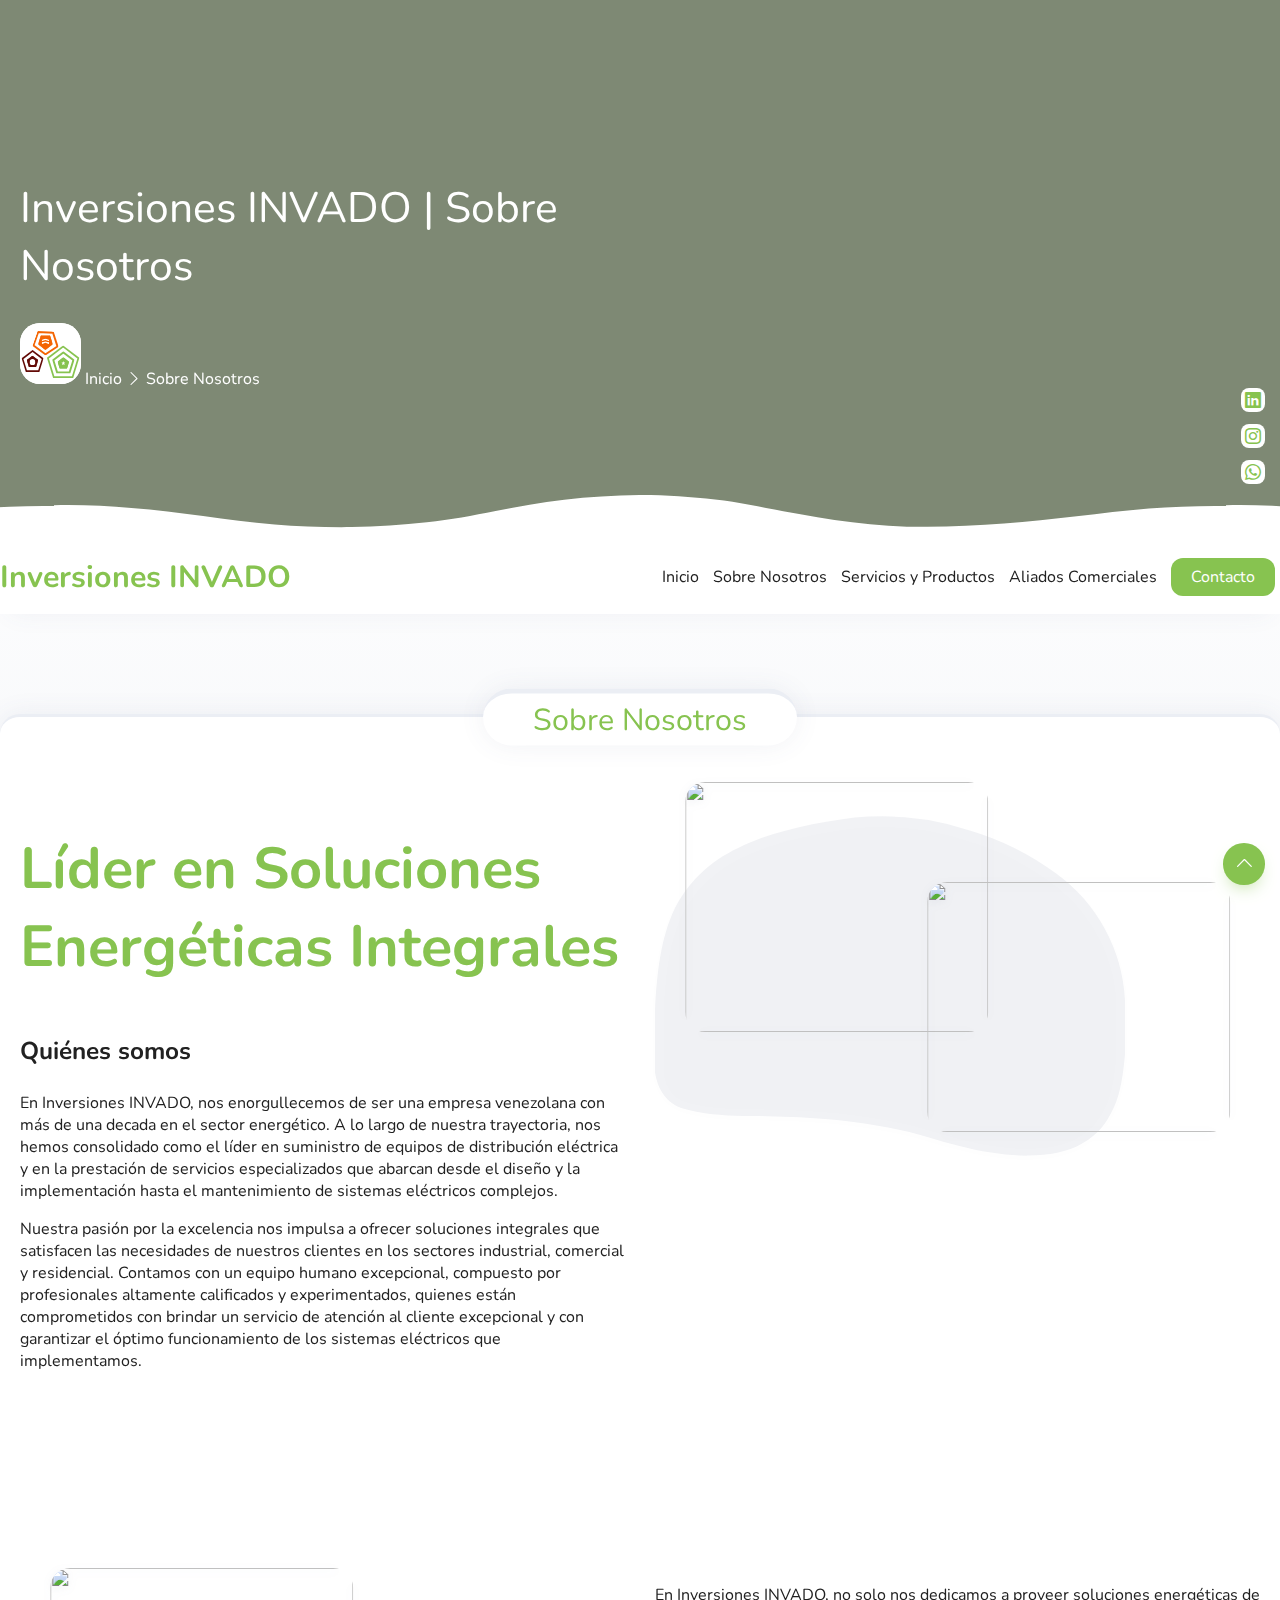
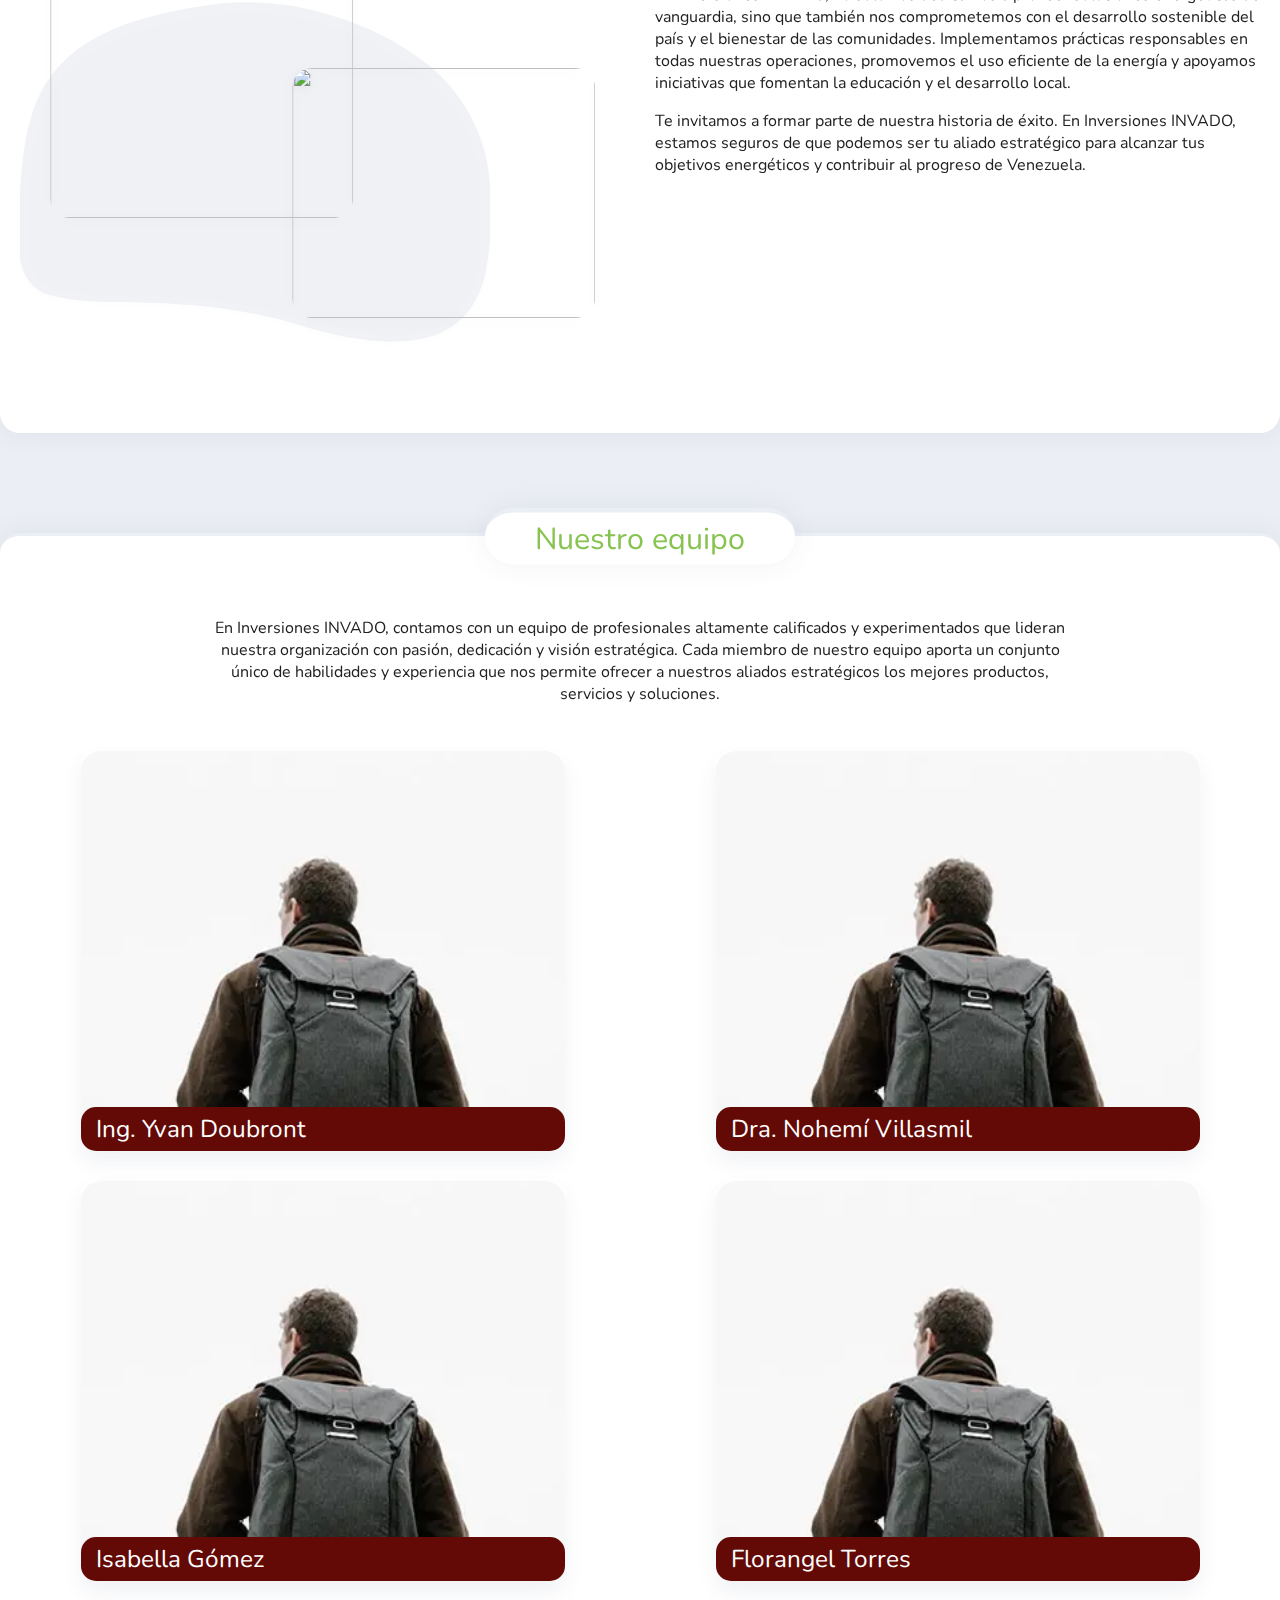
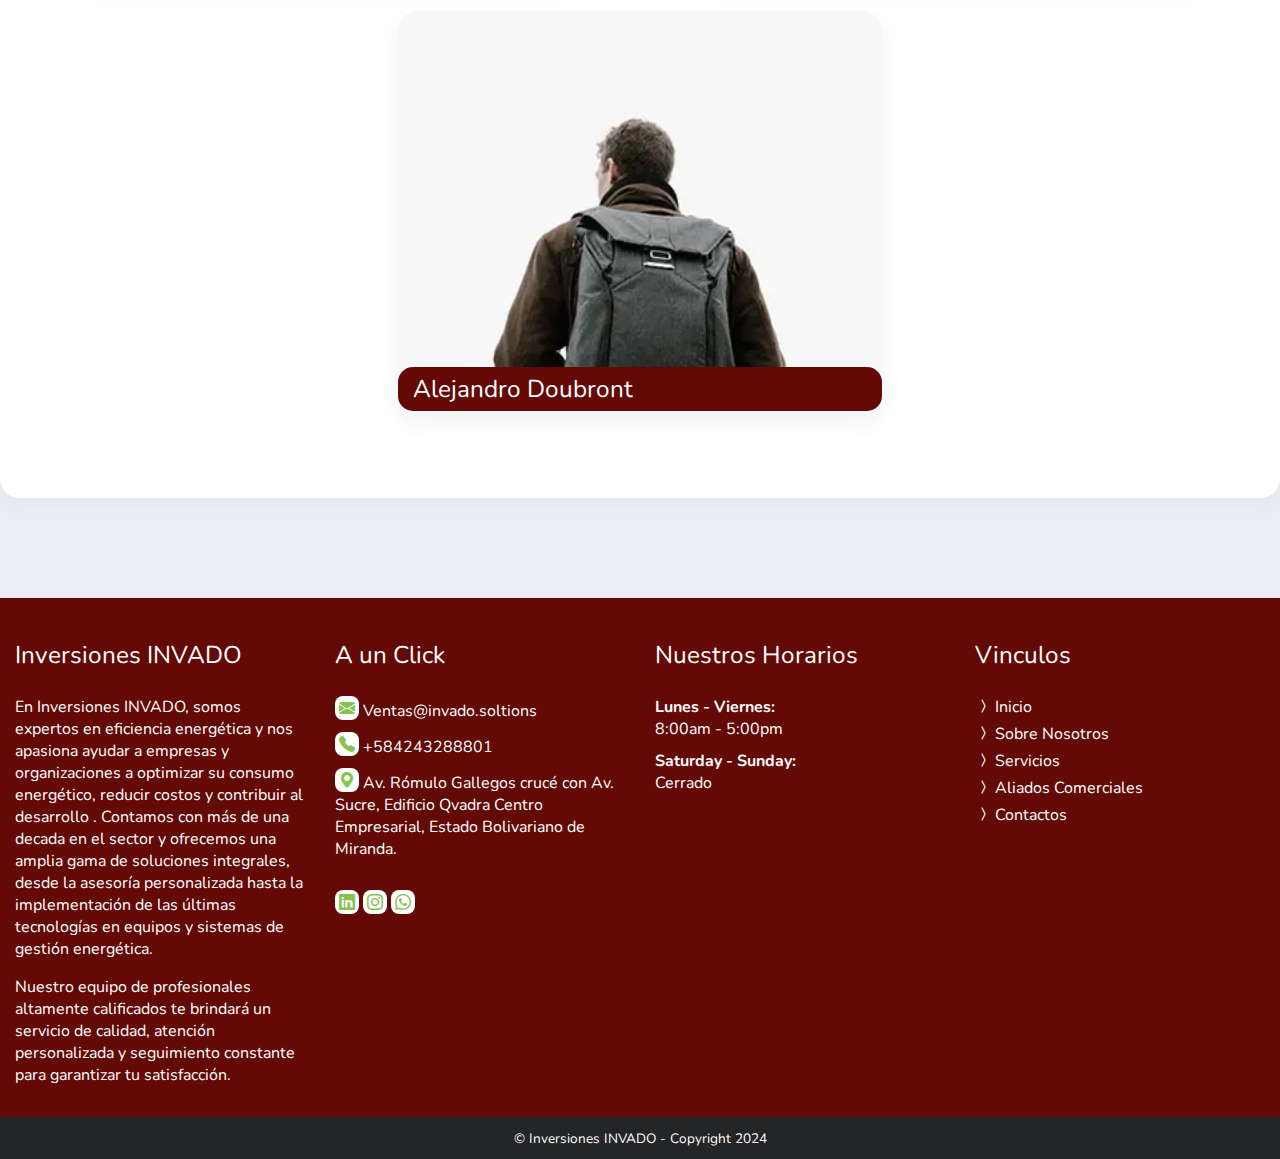
==== about.html @ c775a5a0 "Add files via upload" ====
<!DOCTYPE html>
<html lang="en">
<head>
    <meta charset="UTF-8">
    <meta name="viewport" content="width=device-width, initial-scale=1.0">
    <meta name="author" content="Johnny Alimoot C.">
    <!-- DESCRIPTION OF THE PAGE -->
    <meta name="description" content="Free corporate web template by JACode - Johnny Alimoot C">
    
    <!-- KEYWORDS OF THE PAGE TO HELP SEARCH ENGINE -->
    <meta name="keywords" content="HTML, CSS, Blue, Rounded, Modern, Nice">

    <!-- OG IMAGE IS THE IMAGE SHOWN WHEN YOUR WEBSITE LINK IS SHARED ON SOCIAL MEDIA -->
    <meta property="og:image" content="art/og-card.png">
    <meta property="og:title" content="Roundazzle - Free corporate web template">
    <meta name="twitter:card" content="summary_large_image">

    <!-- THE TITLE OF THE PAGE -->
    <title>Inversiones INVADO | Sobre Nosotros</title>

    <link rel="preload" href="icons/bootstrap-icons.css" as="style">
    <link rel="preload" href="css/fontstyle.css" as="style">
    <link rel="preload" href="css/layout.css" as="style">
    <link rel="preload" href="css/animation.css" as="style">
    <link rel="preload" href="css/style.css" as="style">

    <link rel="stylesheet" href="icons/bootstrap-icons.css">
    <link rel="stylesheet" href="css/fontstyle.css">
    <link rel="stylesheet" href="css/layout.css">
    <link rel="stylesheet" href="css/animation.css">
    <link rel="stylesheet" href="css/style.css">
    <link rel="icon" type="image/png" href="art/favicon.svg">
</head>
<body>
    <!-- FADE OUT ANIMATION WHEN LOADED -->
    <span class="fade"></span>
    <main>
        <!-- SUB HERO BANNER START -->
        <section class="sub-hero-banner" style="background-image: url('art/estacion1.jpg');">
            <div class="hero-contained">
                <div class="hero-title fc-white">
                    <h1 class="ff-damion">Inversiones INVADO | Sobre Nosotros</h1><img src="art/favicon.svg" class="favi"> 
                    <a href="index.html" class="fc-white">
                        Inicio
                    </a>
                    <i class="bi bi-chevron-right"></i>
                    <a href="about.html" class="fc-white">
                    Sobre Nosotros    
                    </a>
                </div>
            </div>
            <div class="hero-socials">
                <a href="http://www.linkedin.com/in/inversiones-invado-9b0a441b1" class="mt-a icon-link" aria-label="Follow us on facebook">
                    <i class="bi bi-linkedin"></i>
                </a>
                <a href="https://www.instagram.com/inversiones_invado/?hl=es-es" class="icon-link mt-10" aria-label="Follow us on instagram">
                    <i class="bi bi-instagram"></i>
                </a>
                <a href="https://wa.link/0h4ob9" class="icon-link mt-10" aria-label="Follow us on instagram">
                    <i class="bi bi-whatsapp"></i>
                </a>
                
            </div>
        </section>
        <!-- SUB HERO BANNER END -->

        <!-- NAVIGATION START -->
        <nav>
            <div class="contained">
                <a href="index.html" class="logo fc-primary ff-damion row flex-alig-center">
                    <span class="fs-h2">Inversiones INVADO</span>
                </a>
                <input type="checkbox" name="tablet-mobile-menu" class="tab-mob-menu" aria-label="tablet and mobile menu">
                <div class="navigation-container">
                    <a href="index.html">Inicio</a>
                    <a href="about.html">Sobre Nosotros</a>
                    <a href="service.html">Servicios y Productos</a>
                    <a href="industries.html">Aliados Comerciales</a>
                     <!-- <a href="blog/blog.html">Anuncios</a>
                    <a href="career/career.html">Proyectos</a>-->
                    <a href="contact.html" class="btn-bg1 border-round">Contacto</a>
                </div>
            </div>
        </nav>
        <a href="#" class="btn-back-to-top" aria-label="Back to top button">
            <i class="bi bi-chevron-up"></i>
        </a>
        <!-- NAVIGATION END -->

        <section class="contained row">
            <div class="col-balance">
                <span class="fc-primary fs-h2">
                    <h2>Líder en Soluciones Energéticas Integrales</h2>
                </span>
                <h3>Quiénes somos</h3>
                <p>
                    En Inversiones INVADO, nos enorgullecemos de ser una empresa venezolana con más de una decada en el sector energético. A lo largo de nuestra trayectoria, nos hemos consolidado como el líder en suministro de equipos de distribución eléctrica y en la prestación de servicios especializados que abarcan desde el diseño y la implementación hasta el mantenimiento de sistemas eléctricos complejos.

                </p>
                <p>
                    Nuestra pasión por la excelencia nos impulsa a ofrecer soluciones integrales que satisfacen las necesidades de nuestros clientes en los sectores industrial, comercial y residencial. Contamos con un equipo humano excepcional, compuesto por profesionales altamente calificados y experimentados, quienes están comprometidos con brindar un servicio de atención al cliente excepcional y con garantizar el óptimo funcionamiento de los sistemas eléctricos que implementamos. 
                </p>
                               
               
            </div>
            <div class="col-balance">
                <div class="sticky-img-dual">
                    <img src="art/servicio.jpg" alt="">
                    <img src="svg/blob.svg" alt="" class="blob">
                    <img src="art/estacion1.jpg" alt="">
                </div>
            </div>
            <div class="sticky-img-dual-spacer"></div>
            
            
            <div class="col-balance">
                <div class="sticky-img-dual">
                    <img src="art/servcio 2.jpg" alt="">
                    <img src="svg/blob.svg" alt="" class="blob">
                    <img src="art/estacion3.jpg" alt="">
                </div>
            </div>
            <div class="col-balance">
                <h2 class="section-title ff-damion">Sobre Nosotros</h2>
                <span class="fc-primary fs-h2">
                   
                </span>
                <p>
                    En Inversiones INVADO, no solo nos dedicamos a proveer soluciones energéticas de vanguardia, sino que también nos comprometemos con el desarrollo sostenible del país y el bienestar de las comunidades. Implementamos prácticas responsables en todas nuestras operaciones, promovemos el uso eficiente de la energía y apoyamos iniciativas que fomentan la educación y el desarrollo local.
                </p>
                <p>
                    Te invitamos a formar parte de nuestra historia de éxito. En Inversiones INVADO, estamos seguros de que podemos ser tu aliado estratégico para alcanzar tus objetivos energéticos y contribuir al progreso de Venezuela.
                </p>
            </div>
            <div class="sticky-img-dual-spacer"></div>
        </section>

        <section class="contained">
            <h2 class="section-title ff-damion">Nuestro equipo</h2>
            <p class="col-wide mlmr-a ta-center">
                En Inversiones INVADO, contamos con un equipo de profesionales altamente calificados y experimentados que lideran nuestra organización con pasión, dedicación y visión estratégica. Cada miembro de nuestro equipo aporta un conjunto único de habilidades y experiencia que nos permite ofrecer a nuestros aliados estratégicos los mejores productos, servicios y soluciones.
            </p>
            <div class="row flex-just-center">
                <div class="col-balance">
                    <article class="card-team">
                        <img src="art/team.webp" alt="">
                        <h3 class="title ff-damion">Ing. Yvan Doubront</h3>
                        <div class="info">
                            <h3 class="ff-damion">Gerencia General</h3>
                            <p class="ta-center">
                            Con una amplia experiencia en el sector, el Ing. Doubront lidera a nuestro equipo con visión estratégica y un enfoque en el crecimiento sostenible de la empresa.
                            </p>
                        </div>
                    </article>
                </div>
                <div class="col-balance">
                    <article class="card-team">
                        <img src="art/team.webp" alt="">
                        <h3 class="title ff-damion">Dra. Nohemí Villasmil</h3>
                        <div class="info">
                            <h3 class="ff-damion">Gerente de Operaciones</h3>
                            <p class="ta-center">
                                La Dra. Villasmil aporta su experiencia y conocimiento en gestión de proyectos para garantizar la eficiencia y eficacia de nuestras operaciones..
                            </p>
                        </div>
                    </article>
                </div>
                <div class="col-balance">
                    <article class="card-team">
                        <img src="art/team.webp" alt="">
                        <h3 class="title ff-damion">Isabella Gómez</h3>
                        <div class="info">
                            <h3 class="ff-damion"> Gerente de Comunicaciones</h3>
                            <p class="ta-center">
                                Isabella es responsable de desarrollar e implementar estrategias de comunicación efectivas que fortalezcan nuestra imagen de marca y nos conecten con nuestros aliados estratégicos.
                            </p>
                        </div>
                    </article>
                </div>
                <div class="col-balance">
                    <article class="card-team">
                        <img src="art/team.webp" alt="">
                        <h3 class="title ff-damion">Florangel Torres</h3>
                        <div class="info">
                            <h3 class="ff-damion"> Gerente Administrativo</h3>
                            <p class="ta-center">
                                Florángel lidera nuestro equipo administrativo, asegurando el buen funcionamiento de las operaciones diarias y la gestión eficiente de los recursos de la empresa.
                            </p>
                        </div>
                    </article>
                </div>
                <div class="col-balance">
                    <article class="card-team">
                        <img src="art/team.webp" alt="">
                        <h3 class="title ff-damion">Alejandro Doubront</h3>
                        <div class="info">
                            <h3 class="ff-damion">  Asesor de Ventas</h3>
                            <p class="ta-center">
                                Alejandro tiene un profundo conocimiento de nuestros productos y servicios, y está dedicado a brindar a nuestros aliados estratégicos la mejor experiencia de compra posible.
                            </p>
                        </div>
                    </article>
                </div>
            </div>
            <br>
        </section>
    </main>
    
    <!-- FOOTER START -->
    <footer class="fc-white">
        <div class="contained row flex-just-center">

            <!-- FOOTER WEBSITE MOTO START -->
            <div class="col-quad">
                <h3 class="ff-damion">Inversiones INVADO</h3>
                <p >
                    En Inversiones INVADO, somos expertos en eficiencia energética y nos apasiona ayudar a empresas y organizaciones a optimizar su consumo energético, reducir costos y contribuir al desarrollo . Contamos con más de una decada en el sector y ofrecemos una amplia gama de soluciones integrales, desde la asesoría personalizada hasta la implementación de las últimas tecnologías en equipos y sistemas de gestión energética.
                </p>
                <p >
                    Nuestro equipo de profesionales altamente calificados te brindará un servicio de calidad, atención personalizada y seguimiento constante para garantizar tu satisfacción.
                </p>
            </div>
            <!-- FOOTER WEBSITE MOTO END -->

            <!-- FOOTER QUICK CONTACT START -->
            <div class="col-quad">
                <h3 class="ff-damion">A un Click
                </h3>
                <a href="mailto:ventas@invado.solutions" class="display-block fc-white icon-link mt-10 mb-10">
                    <i class="bi bi-envelope-fill"></i>
                    Ventas@invado.soltions
                </a>
                <a href="https://wa.link/0h4ob9" class="display-block fc-white icon-link mt-10 mb-10">
                    <i class="bi bi-telephone-fill"></i>
                    +584243288801
                </a>
                <a href="https://www.google.com/maps/search/Av.+R%C3%B3mulo+Gallegos+cruce+con+Av.+Sucre,+Edificio+Qvadra+Centro+Empresarial,+piso+5,+oficina+5-7.+Urb.+/@10.4974821,-66.8380058,17z/data=!3m1!4b1?hl=es&entry=ttu" class="display-block fc-white icon-link mt-10 mb-10">
                    <i class="bi bi-geo-alt-fill"></i>
                    Av. Rómulo Gallegos crucé con Av. Sucre, Edificio Qvadra Centro Empresarial, Estado Bolivariano de Miranda. 

                </a>
                <a href="http://www.linkedin.com/in/inversiones-invado-9b0a441b1" class="display-inblock fc-white icon-link mt-20" aria-label="Follow on facebook">
                    <i class="bi bi-linkedin"></i>
                </a>
                <a href="https://www.instagram.com/inversiones_invado/?hl=es-es" class="display-inblock fc-white icon-link" aria-label="Follow on instagram">
                    <i class="bi bi-instagram"></i>
                </a>
                <a href="https://wa.link/0h4ob9" class="display-inblock fc-white icon-link" aria-label="Follow on instagram">
                    <i class="bi bi-whatsapp"></i>
                </a>
            </div>
            <!-- FOOTER QUICK CONTACT END -->
            
            <!-- FOOTER SCHEDULE START -->
            <div class="col-quad">
                <h3 class="ff-damion">Nuestros Horarios</h3>
                <p class="mt-10 mb-10 fw-bold">
                    Lunes - Viernes:
                    <span class="fw-normal display-block">8:00am - 5:00pm</span>
                </p>
                <p class="mt-10 mb-10 fw-bold">
                    Saturday - Sunday:
                    <span class="fw-normal display-block">Cerrado</span>
                </p>
            </div>
            <!-- FOOTER SCHEDULE END -->
            
            <!-- FOOTER USEFUL LINKS START -->
            <div class="col-quad">
                <h3 class="ff-damion">Vinculos</h3>
                <a href="index.html" class="display-block fc-white mt-5 mb-5">
                    <i class="bi bi-chevron-compact-right"></i>
                    Inicio
                </a>
                <a href="about.html" class="display-block fc-white mt-5 mb-5">
                    <i class="bi bi-chevron-compact-right"></i>
                    Sobre Nosotros
                </a>
                <a href="service.html" class="display-block fc-white mt-5 mb-5">
                    <i class="bi bi-chevron-compact-right"></i>
                    Servicios
                </a>
                <a href="industries.html" class="display-block fc-white mt-5 mb-5">
                    <i class="bi bi-chevron-compact-right"></i>
                    Aliados Comerciales
                </a>
                <!-- <a href="blog/blog.html" class="display-block fc-white mt-5 mb-5">
                    <i class="bi bi-chevron-compact-right"></i>
                    Anuncios
                </a>
                <a href="career/career.html" class="display-block fc-white mt-5 mb-5">
                    <i class="bi bi-chevron-compact-right"></i>
                    Proyectos
                </a>-->
                <a href="contact.html" class="display-block fc-white mt-5 mb-5">
                    <i class="bi bi-chevron-compact-right"></i>
                    Contactos
                </a>
            </div>
            <!-- FOOTER USEFUL LINKS END -->
            
        </div>
        <div class="copy ta-center fc-white">
            <small>&copy; Inversiones INVADO - Copyright 2024</small>
        </div>
    </footer>
    <!-- FOOTER END -->

</body>
</html>
---- css/fontstyle.css ----
/* 
    Handcoded by JAC - Johnny Alimoot C.
*/
@font-face {
    font-family: 'nunito';
    src: url('../font/Nunito-Bold.ttf');
    font-display: swap;
}
@font-face {
    font-family: 'nunito';
    src: url('../font/Nunito-Regular.ttf');
    font-display: swap;
}
@font-face {
    font-family: 'nunito';
    src: url('../font/Nunito-Bold.ttf');
    font-weight: bold;
    font-display: swap;
}
@font-face {
    font-family: 'nunito';
    src: url('../font/Nunito-Italic.ttf');
    font-style: italic;
    font-display: swap;
}

.ff-damion{
    font-family: 'nunito';
    font-weight: normal !important;
}

.fc-white{
    color: var(--textWhite);
}

.fc-primary{
    color: var(--primaryColor);
}

.fw-normal{
    font-weight: normal !important;
}
.fw-bold{
    font-weight: bold !important;
}

.ta-center{
    text-align: center;
}
---- css/layout.css ----
/* 
    Handcoded by JAC - Johnny Alimoot C.
*/
.no-margin{ margin: 0; }
.mlmr-a { margin-left: auto; margin-right: auto; }

.mt-a { margin-top: auto; }
.mt-5 { margin-top: 5px; }
.mt-10 { margin-top: 10px; }
.mt-15 { margin-top: 15px; }
.mt-20 { margin-top: 20px; }
.mt-25 { margin-top: 25px; }
.mt-50 { margin-top: 50px; }

.mr-a { margin-right: auto; }
.mr-5 { margin-right: 5px; }
.mr-10 { margin-right: 10px; }
.mr-15 { margin-right: 15px; }
.mr-20 { margin-right: 20px; }
.mr-25 { margin-right: 25px; }

.mb-a { margin-bottom: auto; }
.mb-5 { margin-bottom: 5px; }
.mb-10 { margin-bottom: 10px; }
.mb-15 { margin-bottom: 15px; }
.mb-20 { margin-bottom: 20px; }
.mb-25 { margin-bottom: 25px; }

.ml-a { margin-left: auto; }
.ml-5 { margin-left: 5px; }
.ml-10 { margin-left: 10px; }
.ml-15 { margin-left: 15px; }
.ml-20 { margin-left: 20px; }
.ml-25 { margin-left: 25px; }

.row{
    display: -webkit-box;
    display: -webkit-flex;
    display: -moz-box;
    display: -ms-flexbox;
    display: flex;
    -webkit-flex-wrap: wrap;
        -ms-flex-wrap: wrap;
            flex-wrap: wrap;
}

.flex-just-center{
    -webkit-box-pack: center;
    -webkit-justify-content: center;
       -moz-box-pack: center;
        -ms-flex-pack: center;
            justify-content: center;
}
.flex-alig-center{
    -webkit-box-align: center;
    -webkit-align-items: center;
       -moz-box-align: center;
        -ms-flex-align: center;
            align-items: center;
}

[class*="col-"]{
    padding: 15px;
    -webkit-box-sizing: border-box;
       -moz-box-sizing: border-box;
            box-sizing: border-box;
}

.col-balance{
    width: 50%;
}
.col-slim{
    width: 30%;
}
.col-wide{
    width: 70%;
}
.col-tri{
    width: 33.33%;
}
.col-quad{
    width: 25%;
}
.col-full{
    width: 100%;
}

.contained{
    margin-left: auto;
    margin-right: auto;
    max-width: 1300px;
}
.hero-contained{
    position: relative;
    width: 1300px;
    margin: auto;
}


@media only screen and (max-width: 992px) {
    .col-tri,
    .col-quad{
        width: 50%;
    }
    .col-balance,
    .col-wide,
    .col-slim{
        width: 100%;
    }

    .order-tab-1{
        -webkit-box-ordinal-group: 0;
        -webkit-order: -1;
           -moz-box-ordinal-group: 0;
            -ms-flex-order: -1;
                order: -1;
    }
}
@media only screen and (max-width: 600px) {
    .col-tri,
    .col-quad{
        width: 100%;
    }
}
---- css/animation.css ----
/* 
    Handcoded by JAC - Johnny Alimoot C.
*/
:root{
    --slideImage1 :url('../art/servicio.jpg'); 
    --slideImage3 :url('../art/estacion1.jpg');
    --slideImage3 :url('../art/background.jpg');
    --slideImage3 :url('../art/estacion2.jpg');
    --slideImage2 :url('../art/servcio\ 2.jpg');
    --slideImage3 :url('../art/estacion3.jpg');
}

@-webkit-keyframes hero-slideshow {
    0%{ background-size: 100%; }
    0%, 15% {
        background-image: var(--slideImage1)
    }
    18%, 48% {
        background-image: var(--slideImage2)
    }
    50%{ background-size: 150%; }
    51%, 82% {
        background-image: var(--slideImage3)
    }
    85%, 100% {
        background-image: var(--slideImage1)
    }
    100%{ background-size: 100%; }
}

@-moz-keyframes hero-slideshow {
    0%{ -moz-background-size: 100%; background-size: 100%; }
    0%, 15% {
        background-image: var(--slideImage1)
    }
    18%, 48% {
        background-image: var(--slideImage2)
    }
    50%{ -moz-background-size: 150%; background-size: 150%; }
    51%, 82% {
        background-image: var(--slideImage3)
    }
    85%, 100% {
        background-image: var(--slideImage1)
    }
    100%{ -moz-background-size: 100%; background-size: 100%; }
}

@-o-keyframes hero-slideshow {
    0%{ -o-background-size: 100%; background-size: 100%; }
    0%, 15% {
        background-image: var(--slideImage1)
    }
    18%, 48% {
        background-image: var(--slideImage2)
    }
    50%{ -o-background-size: 150%; background-size: 150%; }
    51%, 82% {
        background-image: var(--slideImage3)
    }
    85%, 100% {
        background-image: var(--slideImage1)
    }
    100%{ -o-background-size: 100%; background-size: 100%; }
}

@keyframes hero-slideshow {
    0%{ -moz-background-size: 100%; -o-background-size: 100%; background-size: 100%; }
    0%, 15% {
        background-image: var(--slideImage1)
    }
    18%, 48% {
        background-image: var(--slideImage2)
    }
    50%{ -moz-background-size: 150%; -o-background-size: 150%; background-size: 150%; }
    51%, 82% {
        background-image: var(--slideImage3)
    }
    85%, 100% {
        background-image: var(--slideImage1)
    }
    100%{ -moz-background-size: 100%; -o-background-size: 100%; background-size: 100%; }
}

@-webkit-keyframes fade {
    0%{ opacity: 1; }
    50%{ opacity: 1; }
    100%{ opacity: 0; }
}

@-moz-keyframes fade {
    0%{ opacity: 1; }
    50%{ opacity: 1; }
    100%{ opacity: 0; }
}

@-o-keyframes fade {
    0%{ opacity: 1; }
    50%{ opacity: 1; }
    100%{ opacity: 0; }
}

@keyframes fade {
    0%{ opacity: 1; }
    50%{ opacity: 1; }
    100%{ opacity: 0; }
}



@media only screen and (max-width: 992px) {
    @-webkit-keyframes hero-slideshow {
        0%, 15% {
            background-image: var(--slideImage1)
        }
        18%, 48% {
            background-image: var(--slideImage2)
        }
        51%, 82% {
            background-image: var(--slideImage3)
        }
        85%, 100% {
            background-image: var(--slideImage1)
        }
    }
    @-moz-keyframes hero-slideshow {
        0%, 15% {
            background-image: var(--slideImage1)
        }
        18%, 48% {
            background-image: var(--slideImage2)
        }
        51%, 82% {
            background-image: var(--slideImage3)
        }
        85%, 100% {
            background-image: var(--slideImage1)
        }
    }
    @-o-keyframes hero-slideshow {
        0%, 15% {
            background-image: var(--slideImage1)
        }
        18%, 48% {
            background-image: var(--slideImage2)
        }
        51%, 82% {
            background-image: var(--slideImage3)
        }
        85%, 100% {
            background-image: var(--slideImage1)
        }
    }
    @keyframes hero-slideshow {
        0%, 15% {
            background-image: var(--slideImage1)
        }
        18%, 48% {
            background-image: var(--slideImage2)
        }
        51%, 82% {
            background-image: var(--slideImage3)
        }
        85%, 100% {
            background-image: var(--slideImage1)
        }
    }
    
}
---- css/style.css ----
/* 
    Handcoded by JAC - Johnny Alimoot C.
*/
:root{
    --h1TextSize: 2.66em;
    --h2TextSize: 1.90em;
    --h3TextSize: 1.52em;
    --h4TextSize: 1.14em;
    --h5TextSize: 1em;
    --pTextSize: 1em;
    --smTextSize: 0.85em;

    --shadowColor: #525f8014;
    --bgWhite : #ffffff;
    --bgBlack : #232527;

    --primaryColor : #87C350;
    --primaryBgBody : #ebeef4;
    --primaryBgFoot : #630A06;

    --textWhite : #ffffff;
    --textBlack : #212121;

    --selectionBg : #F46503;
    --selectionText : #eaecf4;

    --navHeight : 74px;
}

.favi{
    width: 10%;
    
}

.gcc{
    color: #F46503;
    --selectionBg : #F46503;
}

::-webkit-scrollbar{
    width: 10px;
}
::-webkit-scrollbar-track{
    background-color: var(--primaryBgBody);
}
::-webkit-scrollbar-thumb{
    background-color: var(--selectionBg);
    -webkit-border-radius: 10px;
            border-radius: 10px;
}
::-moz-selection{
    background-color: var(--selectionBg);
    color: var(--selectionText);
}
::selection{
    background-color: var(--selectionBg);
    color: var(--selectionText);
}

html,
body{
    margin: 0;
    font-family: 'nunito';
    background-color: var(--primaryBgBody);
    scroll-behavior: smooth;
    scroll-padding-top: -webkit-calc(var(--navHeight) + 30);
    scroll-padding-top: -moz-calc(var(--navHeight) + 30);
    scroll-padding-top: calc(var(--navHeight) + 30);
}

img{
    width: 100%; height: 100%;
    -o-object-fit: cover;
       object-fit: cover;
    -o-object-position: center;
       object-position: center;
    -webkit-border-radius: 20px;
       -moz-border-radius: 20px;
            border-radius: 20px;
}
hr{
    opacity: 0.5;
}

h1 { font-size: var(--h1TextSize); }
h2, .fs-h2 { font-size: var(--h2TextSize); font-weight: bold; display: block; }
h3, .fs-h3 { font-size: var(--h3TextSize); font-weight: bold; display: block; }
h4, .fs-h4 { font-size: var(--h4TextSize); font-weight: bold; display: block; }
h5, .fs-h5 { font-size: var(--h5TextSize); font-weight: bold; display: block; }
p, .fs-p { font-size: var(--pTextSize); display: block; }
li{ font-size: var(--pTextSize); }
small { font-size: var(--smTextSize); }
.display-block{ display: block; }
.display-inblock{ display: inline-block; }

nav{
    position: -webkit-sticky;
    position: sticky;
    top: 0;
    -webkit-box-shadow: 0 8px 27px -10px var(--shadowColor);
       -moz-box-shadow: 0 8px 27px -10px var(--shadowColor);
            box-shadow: 0 8px 27px -10px var(--shadowColor);
    background-color: var(--bgWhite);
    height: var(--navHeight);
    z-index: 10;
}
nav::before{
    position: absolute;
    content: "";
    pointer-events: none;
    top: -webkit-calc(-100% + 5px);
    top: -moz-calc(-100% + 5px);
    top: calc(-100% + 5px); left: 0;
    width: 100%; height: 100%;
    background: url('../svg/wave.svg') bottom / contain;
    background-repeat: repeat-x;
}
nav > div{
    display: -webkit-box;
    display: -webkit-flex;
    display: -moz-box;
    display: -ms-flexbox;
    display: flex;
}
.navigation-container{
    margin: auto 0 auto auto;
}
.navigation-container > a{
    margin: 0 5px 0 5px;
}
.logo{
    height: var(--navHeight);
}
.logo::after{
    content: unset;
}

.btn-back-to-top{
    position: fixed;
    bottom: 15px; right: 15px;
    padding: 0 !important;
    -webkit-border-radius: 50%;
       -moz-border-radius: 50%;
            border-radius: 50%;
    width: -webkit-calc(var(--h4TextSize) * 2);
    width: -moz-calc(var(--h4TextSize) * 2);
    width: calc(var(--h4TextSize) * 2);
    height: -webkit-calc(var(--h4TextSize) * 2);
    height: -moz-calc(var(--h4TextSize) * 2);
    height: calc(var(--h4TextSize) * 2);
    font-size: var(--h4TextSize);
    background-color: var(--primaryColor);
    color: var(--textWhite);
    -webkit-box-shadow: 0 8px 20px -10px var(--primaryColor);
       -moz-box-shadow: 0 8px 20px -10px var(--primaryColor);
            box-shadow: 0 8px 20px -10px var(--primaryColor);
    z-index: 5;
}
.btn-back-to-top > i{
    position: absolute;
    top: 50%; left: 50%;
    -webkit-transform: translate(-50%, -50%);
       -moz-transform: translate(-50%, -50%);
        -ms-transform: translate(-50%, -50%);
         -o-transform: translate(-50%, -50%);
            transform: translate(-50%, -50%);
}
.btn-back-to-top:hover,
.btn-back-to-top:focus{
    color: var(--textWhite);
    -webkit-box-shadow: none;
       -moz-box-shadow: none;
            box-shadow: none;
}

.bg-primary{
    background-color: var(--primaryColor);
    color: var(--textWhite);
}
.bg-primary-foot{
    background-color: var(--primaryBgFoot) !important;
    color: var(--textWhite) !important;
    -webkit-border-radius: unset;
       -moz-border-radius: unset;
            border-radius: unset;
}

main::before{
    content: "";
    top: 0; left: 0;
    position: fixed;
    width: 100%; height: 100%;
    background-image: -webkit-gradient(linear, left bottom, left top, color-stop(-50%, var(--primaryBgBody)), color-stop(50%, var(--bgWhite)));
    background-image: -webkit-linear-gradient(bottom, var(--primaryBgBody) -50%, var(--bgWhite) 50%);
    background-image: -moz-linear-gradient(bottom, var(--primaryBgBody) -50%, var(--bgWhite) 50%);
    background-image: -o-linear-gradient(bottom, var(--primaryBgBody) -50%, var(--bgWhite) 50%);
    background-image: linear-gradient(0deg, var(--primaryBgBody) -50%, var(--bgWhite) 50%);
    z-index: 0;
}

section{
    position: relative;
    background-color: var(--bgWhite);
    color: var(--textBlack);
    -webkit-box-sizing: border-box;
       -moz-box-sizing: border-box;
            box-sizing: border-box;
    padding: 50px 5px;
    border-top: 3px solid var(--primaryBgBody);
    margin-top: 100px;
    -webkit-border-radius: 20px;
       -moz-border-radius: 20px;
            border-radius: 20px;
    -webkit-box-shadow: 0 0 27px var(--shadowColor);
       -moz-box-shadow: 0 0 27px var(--shadowColor);
            box-shadow: 0 0 27px var(--shadowColor);
}
.section-title{
    position: absolute;
    top: 0; left: 50%;
    -webkit-transform: translate(-50%, -50%);
       -moz-transform: translate(-50%, -50%);
        -ms-transform: translate(-50%, -50%);
         -o-transform: translate(-50%, -50%);
            transform: translate(-50%, -50%);
    background-color: var(--bgWhite);
    color: var(--primaryColor);
    border-top: 5px solid var(--primaryBgBody);
    -webkit-border-radius: var(--h2TextSize);
       -moz-border-radius: var(--h2TextSize);
            border-radius: var(--h2TextSize);
    padding: 5px 50px;
    margin: 0;
    text-align: center;
    -webkit-box-shadow: 0 0 27px var(--shadowColor);
       -moz-box-shadow: 0 0 27px var(--shadowColor);
            box-shadow: 0 0 27px var(--shadowColor);
}
section.bg-primary-foot{
    background-image: url('../svg/blob.svg');
    background-position: center;
    -moz-background-size: cover 100%;
      -o-background-size: cover 100%;
         background-size: cover 100%;
    background-repeat: no-repeat;
}

.hero-banner,
.sub-hero-banner{
    display: -webkit-box;
    display: -webkit-flex;
    display: -moz-box;
    display: -ms-flexbox;
    display: flex;
    width: 100%;
    height: -webkit-calc(100vh - var(--navHeight));
    height: -moz-calc(100vh - var(--navHeight));
    height: calc(100vh - var(--navHeight));
    -moz-background-size: cover;
      -o-background-size: cover;
         background-size: cover;
    background-repeat: no-repeat;
    background-position: center;
    background-attachment: fixed;
    overflow: hidden;
    border: unset;
    -webkit-border-radius: unset;
       -moz-border-radius: unset;
            border-radius: unset;
    margin: unset;
}
.hero-banner{
    -webkit-animation: hero-slideshow 15s infinite linear;
       -moz-animation: hero-slideshow 15s infinite linear;
         -o-animation: hero-slideshow 15s infinite linear;
            animation: hero-slideshow 15s infinite linear;
}
.sub-hero-banner{
    height: 60vh;
}

.hero-banner::before,
.sub-hero-banner::before{
    content: "";
    position: absolute;
    top: 0; left: 0;
    width: 100%; height: 100%;
    background-color: var(--primaryColor);
    opacity: 0.6;
    -webkit-filter: brightness(30%);
            filter: brightness(30%);
    background-position: center;
}
.hero-title{
    position: relative;
    width: 50%;
    z-index: 1;
    -webkit-box-sizing: border-box;
       -moz-box-sizing: border-box;
            box-sizing: border-box;
    padding: 15px;
}
.hero-socials{
    position: absolute;
    height: 80%;
    top: 50%; right: 15px;
    -webkit-transform: translateY(-50%);
       -moz-transform: translateY(-50%);
        -ms-transform: translateY(-50%);
         -o-transform: translateY(-50%);
            transform: translateY(-50%);
    display: -webkit-box;
    display: -webkit-flex;
    display: -moz-box;
    display: -ms-flexbox;
    display: flex;
    -webkit-box-orient: vertical;
    -webkit-box-direction: normal;
    -webkit-flex-direction: column;
       -moz-box-orient: vertical;
       -moz-box-direction: normal;
        -ms-flex-direction: column;
            flex-direction: column;
    -webkit-box-align: center;
    -webkit-align-items: center;
       -moz-box-align: center;
        -ms-flex-align: center;
            align-items: center;
}
.hero-socials > h4{
    -webkit-writing-mode: vertical-lr;
        -ms-writing-mode: tb-lr;
            writing-mode: vertical-lr;
    -webkit-text-orientation: upright;
            text-orientation: upright;
    text-transform: uppercase;
}


.sticky-img,
.sticky-img-dual{
    position: -webkit-sticky;
    position: sticky;
    top: 84px;
    height: 250px;
}
.sticky-img-dual{
    width: 50%;
}
.sticky-img,
.sticky-img-dual > img{
    -webkit-filter: drop-shadow(0 2px 5px var(--shadowColor));
            filter: drop-shadow(0 2px 5px var(--shadowColor));
}
.sticky-img-dual > img:first-child{
    -webkit-transform: translateX(10%);
       -moz-transform: translateX(10%);
        -ms-transform: translateX(10%);
         -o-transform: translateX(10%);
            transform: translateX(10%);
}
.sticky-img-dual > img:last-child{
    position: absolute;
    top: 0; right: 0;
    -webkit-transform: translate(90%, 40%);
       -moz-transform: translate(90%, 40%);
        -ms-transform: translate(90%, 40%);
         -o-transform: translate(90%, 40%);
            transform: translate(90%, 40%);
}
.sticky-img-dual-spacer{
    width: 100%;
    height: 150px;
}
.sticky-img-dual > .blob{
    position: absolute;
    top: 0; left: 0;
    -webkit-transform: translateY(10%);
       -moz-transform: translateY(10%);
        -ms-transform: translateY(10%);
         -o-transform: translateY(10%);
            transform: translateY(10%);
    width: 470px;
    height: 340px;
    z-index: -1;
}

.card-team{
    position: relative;
    height: 400px;
    width: 80%;
    margin: auto;
    -webkit-border-radius: 15px;
       -moz-border-radius: 15px;
            border-radius: 15px;
    -webkit-box-shadow: 0 11px 20px var(--shadowColor);
       -moz-box-shadow: 0 11px 20px var(--shadowColor);
            box-shadow: 0 11px 20px var(--shadowColor);
    overflow: hidden;
}
.card-team > img{
    -webkit-transition: -webkit-transform 0.5s;
    transition: -webkit-transform 0.5s;
    -o-transition: -o-transform 0.5s;
    -moz-transition: transform 0.5s, -moz-transform 0.5s;
    transition: transform 0.5s;
    transition: transform 0.5s, -webkit-transform 0.5s, -moz-transform 0.5s, -o-transform 0.5s;
}
.card-team > .title,
.card-team > .info{
    position: absolute;
    width: 100%;
    bottom: 0; left: 0;
    -webkit-box-sizing: border-box;
       -moz-box-sizing: border-box;
            box-sizing: border-box;
    background-color: var(--primaryBgFoot);
    color: var(--bgWhite);
    -webkit-border-radius: 15px 15px 0 0;
       -moz-border-radius: 15px 15px 0 0;
            border-radius: 15px 15px 0 0;
    -webkit-transition: -webkit-transform 0.5s;
    transition: -webkit-transform 0.5s;
    -o-transition: -o-transform 0.5s;
    -moz-transition: transform 0.5s, -moz-transform 0.5s;
    transition: transform 0.5s;
    transition: transform 0.5s, -webkit-transform 0.5s, -moz-transform 0.5s, -o-transform 0.5s;
}
.card-team > .title{
    padding: 5px 0 5px 15px;
    margin: 0;
    -webkit-transition-delay: 0.5s;
       -moz-transition-delay: 0.5s;
         -o-transition-delay: 0.5s;
            transition-delay: 0.5s;
}
.card-team > .info{
    height: 60%;
    -webkit-transform: translateY(100%);
       -moz-transform: translateY(100%);
        -ms-transform: translateY(100%);
         -o-transform: translateY(100%);
            transform: translateY(100%);
    overflow: auto;
    padding: 15px;
}
.card-team:hover > img{
    -webkit-transform: translateY(-25%) scale(1.1);
       -moz-transform: translateY(-25%) scale(1.1);
        -ms-transform: translateY(-25%) scale(1.1);
         -o-transform: translateY(-25%) scale(1.1);
            transform: translateY(-25%) scale(1.1);
}
.card-team:hover > .title{
    -webkit-transform: translateY(100%);
       -moz-transform: translateY(100%);
        -ms-transform: translateY(100%);
         -o-transform: translateY(100%);
            transform: translateY(100%);
    -webkit-transition-delay: 0s;
       -moz-transition-delay: 0s;
         -o-transition-delay: 0s;
            transition-delay: 0s;
}
.card-team:hover > .info{
    -webkit-transform: none;
       -moz-transform: none;
        -ms-transform: none;
         -o-transform: none;
            transform: none;
}

.card-blog{
    overflow: hidden;
    -webkit-border-radius: 15px 15px 0 0;
       -moz-border-radius: 15px 15px 0 0;
            border-radius: 15px 15px 0 0;
    padding-bottom: 20px;
    -webkit-transition: -webkit-box-shadow 0.5s, -webkit-transform 0.5s;
    transition: -webkit-box-shadow 0.5s, -webkit-transform 0.5s;
    -o-transition: box-shadow 0.5s, -o-transform 0.5s;
    -moz-transition: box-shadow 0.5s, transform 0.5s, -moz-box-shadow 0.5s, -moz-transform 0.5s;
    transition: box-shadow 0.5s, transform 0.5s;
    transition: box-shadow 0.5s, transform 0.5s, -webkit-box-shadow 0.5s, -moz-box-shadow 0.5s, -webkit-transform 0.5s, -moz-transform 0.5s, -o-transform 0.5s;
}
.card-blog > img{
    height: 300px;
}
.card-blog > .info{
    position: relative;
    display: -webkit-box;
    display: -webkit-flex;
    display: -moz-box;
    display: -ms-flexbox;
    display: flex;
    -webkit-box-align: start;
    -webkit-align-items: flex-start;
       -moz-box-align: start;
        -ms-flex-align: start;
            align-items: flex-start;
    padding: 0 10px;
}
.card-blog > .info > :first-child{
    padding-right: 5px;
}
.card-blog:hover{
    -webkit-box-shadow: 0 0 27px var(--shadowColor);
       -moz-box-shadow: 0 0 27px var(--shadowColor);
            box-shadow: 0 0 27px var(--shadowColor);
    -webkit-transform: translateY(-10px);
       -moz-transform: translateY(-10px);
        -ms-transform: translateY(-10px);
         -o-transform: translateY(-10px);
            transform: translateY(-10px);
}

.card-career{
    position: relative;
    padding: 10px;
    -webkit-border-radius: 15px;
       -moz-border-radius: 15px;
            border-radius: 15px;
}
.card-career::before{
    content: "";
    position: absolute;
    top: 0; left: 0;
    pointer-events: none;
    width: 100%; height: 100%;
    border: 2px ridge var(--bgBlack);
    opacity: 0.2;
    -webkit-border-radius: inherit;
       -moz-border-radius: inherit;
            border-radius: inherit;
}

.img-unheight{
    height: unset;
}

.card-side,
.card-post,
.card-comment > .info{
    -webkit-box-sizing: border-box;
       -moz-box-sizing: border-box;
            box-sizing: border-box;
    -webkit-border-radius: 15px;
       -moz-border-radius: 15px;
            border-radius: 15px;
}
.card-side,
.card-comment > .info{
    width: 100%;
    padding: 20px;
    background-color: var(--primaryBgBody);
}
.card-post{
    display: -webkit-box;
    display: -webkit-flex;
    display: -moz-box;
    display: -ms-flexbox;
    display: flex;
    -webkit-box-align: center;
    -webkit-align-items: center;
       -moz-box-align: center;
        -ms-flex-align: center;
            align-items: center;
    padding: 10px;
    margin: 10px 0;
    -webkit-user-select: none;
       -moz-user-select: none;
        -ms-user-select: none;
            user-select: none;
    font-size: unset;
    cursor: pointer;
    -webkit-transition: background 0.4s;
    -o-transition: background 0.4s;
    -moz-transition: background 0.4s;
    transition: background 0.4s;
}
.card-post:hover,
.card-post:focus{
    background-color: var(--bgWhite);
}
.card-post::after{
    content: unset;
}
.card-post > img{
    width: 75px;
    height: -webkit-calc(var(--pTextSize) * 4);
    height: -moz-calc(var(--pTextSize) * 4);
    height: calc(var(--pTextSize) * 4);
    -webkit-box-sizing: border-box;
       -moz-box-sizing: border-box;
            box-sizing: border-box;
}
.card-post > .info{
    margin-left: 10px;
}

.tags{
    margin: 5px;
    padding: 5px 15px;
    -webkit-border-radius: 50px;
       -moz-border-radius: 50px;
            border-radius: 50px;
    background-color: var(--bgWhite);
}

.comments-list{
    margin-top: 50px;
    padding: 0;
    list-style: none;
}

.card-comment{
    display: -webkit-box;
    display: -webkit-flex;
    display: -moz-box;
    display: -ms-flexbox;
    display: flex;
    -webkit-flex-wrap: wrap;
        -ms-flex-wrap: wrap;
            flex-wrap: wrap;
    margin: 20px 0;
}
.card-comment > img{
    margin-right: 10px;
    width: 100px; height: 100px;
    -webkit-border-radius: 50%;
       -moz-border-radius: 50%;
            border-radius: 50%;
}
.card-comment > .info{
    width: -webkit-calc(100% - 110px);
    width: -moz-calc(100% - 110px);
    width: calc(100% - 110px);
    -webkit-border-radius: 30px;
       -moz-border-radius: 30px;
            border-radius: 30px;
    -webkit-border-top-left-radius: 0;
       -moz-border-radius-topleft: 0;
            border-top-left-radius: 0;
}

.card-comment > img,
.card-side-navigation{
    position: -webkit-sticky;
    position: sticky;
    top: 84px;
}

.card-side-navigation{
    max-height: 80%;
    overflow-y: auto;
}
.card-side-navigation > a{
    display: block;
    margin: 10px 0;
    max-width: 180px;
}

.subscribe{
    position: relative;
    background: fixed no-repeat center bottom / cover;
    z-index: 1;
    padding: 50px 0;
}
.subscribe > div{
    margin: auto;
}
.subscribe::before{
    content: "";
    position: absolute;
    top: 0; left: 0;
    width: 100%; height: 100%;
    background-color: var(--primaryColor);
    -webkit-filter: brightness(50%) contrast(150%);
            filter: brightness(50%) contrast(150%);
    opacity: 0.6;
    z-index: -1;
}

footer{
    position: relative;
    margin-top: 100px;
    background-color: var(--primaryBgFoot);
}
footer > .copy{
    padding: 10px 0;
    background-color: var(--bgBlack);
}

.message-form input,
.message-form textarea{
    -webkit-border-radius: 15px;
       -moz-border-radius: 15px;
            border-radius: 15px;
    -webkit-box-sizing: border-box;
       -moz-box-sizing: border-box;
            box-sizing: border-box;
    padding: 15px;
    width: 100%;
    background-color: var(--primaryBgBody);
}
.message-form > .row > input{
    width: -webkit-calc(50% - 20px);
    width: -moz-calc(50% - 20px);
    width: calc(50% - 20px);
}
.message-form textarea{
    width: 100%;
    border: none;
    resize: vertical;
}

.border-round,
.map-embed > iframe{
    -webkit-border-radius: 12px;
       -moz-border-radius: 12px;
            border-radius: 12px;
}

.map-embed > iframe{
    width: 100%;
    height: 100%;
    border: none;
    -webkit-box-shadow: 0 2px 10px -5px var(--shadowColor);
       -moz-box-shadow: 0 2px 10px -5px var(--shadowColor);
            box-shadow: 0 2px 10px -5px var(--shadowColor);
}

/* Buttons and links */
.tab-mob-menu{
    display: none;
}

a {
    position: relative;
    text-decoration: none;
    color: var(--textBlack);
    font-size: var(--pTextSize);
    -webkit-transform-origin: center;
       -moz-transform-origin: center;
        -ms-transform-origin: center;
         -o-transform-origin: center;
            transform-origin: center;
    -webkit-transition: color 0.2s;
    -o-transition: color 0.2s;
    -moz-transition: color 0.2s;
    transition: color 0.2s;
    -webkit-tap-highlight-color: transparent;
}
a::after{
    content: "";
    position: absolute;
    bottom: 0; left: 0;
    width: 100%; height: 1px;
    background-color: var(--primaryColor);
    -webkit-transform: scale(0);
       -moz-transform: scale(0);
        -ms-transform: scale(0);
         -o-transform: scale(0);
            transform: scale(0);
    -webkit-transition: -webkit-transform 0.4s;
    transition: -webkit-transform 0.4s;
    -o-transition: -o-transform 0.4s;
    -moz-transition: transform 0.4s, -moz-transform 0.4s;
    transition: transform 0.4s;
    transition: transform 0.4s, -webkit-transform 0.4s, -moz-transform 0.4s, -o-transform 0.4s;
}
a.fc-white::after{
    background-color: var(--bgWhite);
}
:focus{
    outline: 3px solid transparent;
}

.icon-link > i{
    display: -webkit-inline-box;
    display: -webkit-inline-flex;
    display: -moz-inline-box;
    display: -ms-inline-flexbox;
    display: inline-flex;
    width: -webkit-calc(var(--pTextSize) * 1.5);
    width: -moz-calc(var(--pTextSize) * 1.5);
    width: calc(var(--pTextSize) * 1.5); height: -webkit-calc(var(--pTextSize) * 1.5); height: -moz-calc(var(--pTextSize) * 1.5); height: calc(var(--pTextSize) * 1.5);
    font-size: var(--pTextSize);
    background-color: var(--bgWhite);
    color: var(--primaryColor);
    -webkit-border-radius: -webkit-calc(var(--pTextSize) / 2);
       -moz-border-radius: -moz-calc(var(--pTextSize) / 2);
            border-radius: calc(var(--pTextSize) / 2);
    -webkit-transition: background 0.2s, color 0.2s, -webkit-box-shadow 0.2s, -webkit-transform 0.2s;
    transition: background 0.2s, color 0.2s, -webkit-box-shadow 0.2s, -webkit-transform 0.2s;
    -o-transition: box-shadow 0.2s, background 0.2s, color 0.2s, -o-transform 0.2s;
    -moz-transition: box-shadow 0.2s, background 0.2s, color 0.2s, transform 0.2s, -moz-box-shadow 0.2s, -moz-transform 0.2s;
    transition: box-shadow 0.2s, background 0.2s, color 0.2s, transform 0.2s;
    transition: box-shadow 0.2s, background 0.2s, color 0.2s, transform 0.2s, -webkit-box-shadow 0.2s, -moz-box-shadow 0.2s, -webkit-transform 0.2s, -moz-transform 0.2s, -o-transform 0.2s;
}
.icon-link > i::before{
    margin: auto;
}

input,
textarea,
button{
    padding: 8px;
    font-family: 'nunito';
    font-size: var(--pTextSize);
    border: none;
}

[class*="btn-"]{
    padding: 8px 20px;
    cursor: pointer;
    display: inline-block;
    -webkit-transition: background 0.2s, color 0.2s, -webkit-box-shadow 0.2s, -webkit-filter 0.2s, -webkit-transform 0.2s;
    transition: background 0.2s, color 0.2s, -webkit-box-shadow 0.2s, -webkit-filter 0.2s, -webkit-transform 0.2s;
    -o-transition: box-shadow 0.2s, background 0.2s, color 0.2s, filter 0.2s, -o-transform 0.2s;
    -moz-transition: box-shadow 0.2s, background 0.2s, color 0.2s, filter 0.2s, transform 0.2s, -moz-box-shadow 0.2s, -moz-transform 0.2s;
    transition: box-shadow 0.2s, background 0.2s, color 0.2s, filter 0.2s, transform 0.2s;
    transition: box-shadow 0.2s, background 0.2s, color 0.2s, filter 0.2s, transform 0.2s, -webkit-box-shadow 0.2s, -moz-box-shadow 0.2s, -webkit-filter 0.2s, -webkit-transform 0.2s, -moz-transform 0.2s, -o-transform 0.2s;
    -webkit-tap-highlight-color: transparent;
}
[class*="btn-"]::after{
    content: unset;
}

.btn-bg1{
    background-color: var(--primaryColor);
    color: var(--textWhite);
}
.btn-bg2{
    background-color: var(--bgWhite);
    color: var(--textBlack);
}

/* Hovers */
a:hover,
a:focus{
    color: var(--primaryColor);
}
a:hover:after,
a:focus::after{
    -webkit-transform: none;
       -moz-transform: none;
        -ms-transform: none;
         -o-transform: none;
            transform: none;
}

.btn-bg1:hover,
.btn-bg1:focus,
.icon-link:hover,
a.fc-white{
    color: var(--textWhite);
}
.btn-bg1:hover,
.btn-bg1:focus{
    -webkit-box-shadow: 0 8px 15px -10px var(--primaryColor);
       -moz-box-shadow: 0 8px 15px -10px var(--primaryColor);
            box-shadow: 0 8px 15px -10px var(--primaryColor);
}
.btn-bg2:hover,
.btn-bg2:focus{
    -webkit-box-shadow: 0 8px 15px -10px var(--bgWhite);
       -moz-box-shadow: 0 8px 15px -10px var(--bgWhite);
            box-shadow: 0 8px 15px -10px var(--bgWhite);
}

[class*="btn-"]:hover,
[class*="btn-"]:focus,
.icon-link:hover > i{
    -webkit-transform: translateY(-3px);
       -moz-transform: translateY(-3px);
        -ms-transform: translateY(-3px);
         -o-transform: translateY(-3px);
            transform: translateY(-3px);
}
/* Active */
.btn-bg1:active{
    -webkit-filter: contrast(75%) brightness(150%);
            filter: contrast(75%) brightness(150%);
}
.btn-bg2:active{
    -webkit-filter: contrast(150%) brightness(75%);
            filter: contrast(150%) brightness(75%);
}

.fade{
    position: fixed;
    top: 0; left: 0;
    width: 100%; height: 100%;
    background-color: var(--bgWhite);
    pointer-events: none;
    opacity: 0;
    z-index: 50;
    -webkit-animation: fade 1s ease-out;
       -moz-animation: fade 1s ease-out;
         -o-animation: fade 1s ease-out;
            animation: fade 1s ease-out;
}


/* Tablet View */
@media only screen and (max-width: 992px) {

    .hero-title{
        width: 80%;
    }

    .navigation-container{
        position: absolute;
        top: 100%; left: 0;
        width: 100%; height: 0;
        -webkit-box-sizing: border-box;
           -moz-box-sizing: border-box;
                box-sizing: border-box;
        background-color: var(--bgWhite);
        -webkit-box-shadow: 0 8px 27px -10px var(--shadowColor);
           -moz-box-shadow: 0 8px 27px -10px var(--shadowColor);
                box-shadow: 0 8px 27px -10px var(--shadowColor);
        overflow: hidden;
        display: -webkit-box;
        display: -webkit-flex;
        display: -moz-box;
        display: -ms-flexbox;
        display: flex;
        -webkit-box-orient: vertical;
        -webkit-box-direction: normal;
        -webkit-flex-direction: column;
           -moz-box-orient: vertical;
           -moz-box-direction: normal;
            -ms-flex-direction: column;
                flex-direction: column;
        -webkit-box-pack: center;
        -webkit-justify-content: center;
           -moz-box-pack: center;
            -ms-flex-pack: center;
                justify-content: center;
        -webkit-box-align: center;
        -webkit-align-items: center;
           -moz-box-align: center;
            -ms-flex-align: center;
                align-items: center;
        -webkit-transition: height 1s;
        -o-transition: height 1s;
        -moz-transition: height 1s;
        transition: height 1s;
    }
    .navigation-container > a{
        margin: 5px 0 5px 0;
    }

    .tab-mob-menu{
        position: relative;
        margin: auto 20px auto auto;
        font-family: 'bootstrap-icons';
        visibility: hidden;
        display: block;
        font-size: var(--h3TextSize);
    }
    .tab-mob-menu::after{
        position: absolute;
        top: 50%; left: 50%;
        -webkit-transform: translate(-50%, -50%);
           -moz-transform: translate(-50%, -50%);
            -ms-transform: translate(-50%, -50%);
             -o-transform: translate(-50%, -50%);
                transform: translate(-50%, -50%);
        content: "\F479";
        visibility: visible;
    }
    .tab-mob-menu:checked::after{
        content: "\F659";
    }

    .tab-mob-menu:checked ~ .navigation-container{
        border-top: 1px solid var(--shadowColor);
        height: 280px;
    }

    .sticky-img-dual > .blob{
        display: none;
    }

    .map-embed > iframe{
        height: 300px;
    }

    .card-side-navigation{
        max-height: unset;
        height: auto;
    }
}

/* Mobile View */
@media only screen and (max-width: 600px){
    .sticky-img-dual{
        width: 100%;
        height: auto;
    }
    .sticky-img-dual > img{
        height: 250px;
    }
    .sticky-img-dual > img:first-child{
        -webkit-transform: none;
           -moz-transform: none;
            -ms-transform: none;
             -o-transform: none;
                transform: none;
    }
    .sticky-img-dual > img:last-child{
        position: unset;
        -webkit-transform: none;
           -moz-transform: none;
            -ms-transform: none;
             -o-transform: none;
                transform: none;
    }
    .sticky-img-dual-spacer{
        display: none;
    }
    
    .message-form > .row > input{
        width: -webkit-calc(50% - 5px);
        width: -moz-calc(50% - 5px);
        width: calc(50% - 5px);
    }

    
    .card-comment > img{
        width: 70px; height: 70px;
    }
    .card-comment > .info{
        width: -webkit-calc(100% - 80px);
        width: -moz-calc(100% - 80px);
        width: calc(100% - 80px);
        -webkit-border-radius: 30px;
           -moz-border-radius: 30px;
                border-radius: 30px;
        -webkit-border-top-left-radius: 0;
           -moz-border-radius-topleft: 0;
                border-top-left-radius: 0;
    }
}

@media only screen and (max-height: 500px) {
    .hero-banner,
    .sub-hero-banner{
        height: auto;
    }
}
---- css/fontstyle.css ----
/* 
    Handcoded by JAC - Johnny Alimoot C.
*/
@font-face {
    font-family: 'nunito';
    src: url('../font/Nunito-Bold.ttf');
    font-display: swap;
}
@font-face {
    font-family: 'nunito';
    src: url('../font/Nunito-Regular.ttf');
    font-display: swap;
}
@font-face {
    font-family: 'nunito';
    src: url('../font/Nunito-Bold.ttf');
    font-weight: bold;
    font-display: swap;
}
@font-face {
    font-family: 'nunito';
    src: url('../font/Nunito-Italic.ttf');
    font-style: italic;
    font-display: swap;
}

.ff-damion{
    font-family: 'nunito';
    font-weight: normal !important;
}

.fc-white{
    color: var(--textWhite);
}

.fc-primary{
    color: var(--primaryColor);
}

.fw-normal{
    font-weight: normal !important;
}
.fw-bold{
    font-weight: bold !important;
}

.ta-center{
    text-align: center;
}
---- css/layout.css ----
/* 
    Handcoded by JAC - Johnny Alimoot C.
*/
.no-margin{ margin: 0; }
.mlmr-a { margin-left: auto; margin-right: auto; }

.mt-a { margin-top: auto; }
.mt-5 { margin-top: 5px; }
.mt-10 { margin-top: 10px; }
.mt-15 { margin-top: 15px; }
.mt-20 { margin-top: 20px; }
.mt-25 { margin-top: 25px; }
.mt-50 { margin-top: 50px; }

.mr-a { margin-right: auto; }
.mr-5 { margin-right: 5px; }
.mr-10 { margin-right: 10px; }
.mr-15 { margin-right: 15px; }
.mr-20 { margin-right: 20px; }
.mr-25 { margin-right: 25px; }

.mb-a { margin-bottom: auto; }
.mb-5 { margin-bottom: 5px; }
.mb-10 { margin-bottom: 10px; }
.mb-15 { margin-bottom: 15px; }
.mb-20 { margin-bottom: 20px; }
.mb-25 { margin-bottom: 25px; }

.ml-a { margin-left: auto; }
.ml-5 { margin-left: 5px; }
.ml-10 { margin-left: 10px; }
.ml-15 { margin-left: 15px; }
.ml-20 { margin-left: 20px; }
.ml-25 { margin-left: 25px; }

.row{
    display: -webkit-box;
    display: -webkit-flex;
    display: -moz-box;
    display: -ms-flexbox;
    display: flex;
    -webkit-flex-wrap: wrap;
        -ms-flex-wrap: wrap;
            flex-wrap: wrap;
}

.flex-just-center{
    -webkit-box-pack: center;
    -webkit-justify-content: center;
       -moz-box-pack: center;
        -ms-flex-pack: center;
            justify-content: center;
}
.flex-alig-center{
    -webkit-box-align: center;
    -webkit-align-items: center;
       -moz-box-align: center;
        -ms-flex-align: center;
            align-items: center;
}

[class*="col-"]{
    padding: 15px;
    -webkit-box-sizing: border-box;
       -moz-box-sizing: border-box;
            box-sizing: border-box;
}

.col-balance{
    width: 50%;
}
.col-slim{
    width: 30%;
}
.col-wide{
    width: 70%;
}
.col-tri{
    width: 33.33%;
}
.col-quad{
    width: 25%;
}
.col-full{
    width: 100%;
}

.contained{
    margin-left: auto;
    margin-right: auto;
    max-width: 1300px;
}
.hero-contained{
    position: relative;
    width: 1300px;
    margin: auto;
}


@media only screen and (max-width: 992px) {
    .col-tri,
    .col-quad{
        width: 50%;
    }
    .col-balance,
    .col-wide,
    .col-slim{
        width: 100%;
    }

    .order-tab-1{
        -webkit-box-ordinal-group: 0;
        -webkit-order: -1;
           -moz-box-ordinal-group: 0;
            -ms-flex-order: -1;
                order: -1;
    }
}
@media only screen and (max-width: 600px) {
    .col-tri,
    .col-quad{
        width: 100%;
    }
}
---- css/animation.css ----
/* 
    Handcoded by JAC - Johnny Alimoot C.
*/
:root{
    --slideImage1 :url('../art/servicio.jpg'); 
    --slideImage3 :url('../art/estacion1.jpg');
    --slideImage3 :url('../art/background.jpg');
    --slideImage3 :url('../art/estacion2.jpg');
    --slideImage2 :url('../art/servcio\ 2.jpg');
    --slideImage3 :url('../art/estacion3.jpg');
}

@-webkit-keyframes hero-slideshow {
    0%{ background-size: 100%; }
    0%, 15% {
        background-image: var(--slideImage1)
    }
    18%, 48% {
        background-image: var(--slideImage2)
    }
    50%{ background-size: 150%; }
    51%, 82% {
        background-image: var(--slideImage3)
    }
    85%, 100% {
        background-image: var(--slideImage1)
    }
    100%{ background-size: 100%; }
}

@-moz-keyframes hero-slideshow {
    0%{ -moz-background-size: 100%; background-size: 100%; }
    0%, 15% {
        background-image: var(--slideImage1)
    }
    18%, 48% {
        background-image: var(--slideImage2)
    }
    50%{ -moz-background-size: 150%; background-size: 150%; }
    51%, 82% {
        background-image: var(--slideImage3)
    }
    85%, 100% {
        background-image: var(--slideImage1)
    }
    100%{ -moz-background-size: 100%; background-size: 100%; }
}

@-o-keyframes hero-slideshow {
    0%{ -o-background-size: 100%; background-size: 100%; }
    0%, 15% {
        background-image: var(--slideImage1)
    }
    18%, 48% {
        background-image: var(--slideImage2)
    }
    50%{ -o-background-size: 150%; background-size: 150%; }
    51%, 82% {
        background-image: var(--slideImage3)
    }
    85%, 100% {
        background-image: var(--slideImage1)
    }
    100%{ -o-background-size: 100%; background-size: 100%; }
}

@keyframes hero-slideshow {
    0%{ -moz-background-size: 100%; -o-background-size: 100%; background-size: 100%; }
    0%, 15% {
        background-image: var(--slideImage1)
    }
    18%, 48% {
        background-image: var(--slideImage2)
    }
    50%{ -moz-background-size: 150%; -o-background-size: 150%; background-size: 150%; }
    51%, 82% {
        background-image: var(--slideImage3)
    }
    85%, 100% {
        background-image: var(--slideImage1)
    }
    100%{ -moz-background-size: 100%; -o-background-size: 100%; background-size: 100%; }
}

@-webkit-keyframes fade {
    0%{ opacity: 1; }
    50%{ opacity: 1; }
    100%{ opacity: 0; }
}

@-moz-keyframes fade {
    0%{ opacity: 1; }
    50%{ opacity: 1; }
    100%{ opacity: 0; }
}

@-o-keyframes fade {
    0%{ opacity: 1; }
    50%{ opacity: 1; }
    100%{ opacity: 0; }
}

@keyframes fade {
    0%{ opacity: 1; }
    50%{ opacity: 1; }
    100%{ opacity: 0; }
}



@media only screen and (max-width: 992px) {
    @-webkit-keyframes hero-slideshow {
        0%, 15% {
            background-image: var(--slideImage1)
        }
        18%, 48% {
            background-image: var(--slideImage2)
        }
        51%, 82% {
            background-image: var(--slideImage3)
        }
        85%, 100% {
            background-image: var(--slideImage1)
        }
    }
    @-moz-keyframes hero-slideshow {
        0%, 15% {
            background-image: var(--slideImage1)
        }
        18%, 48% {
            background-image: var(--slideImage2)
        }
        51%, 82% {
            background-image: var(--slideImage3)
        }
        85%, 100% {
            background-image: var(--slideImage1)
        }
    }
    @-o-keyframes hero-slideshow {
        0%, 15% {
            background-image: var(--slideImage1)
        }
        18%, 48% {
            background-image: var(--slideImage2)
        }
        51%, 82% {
            background-image: var(--slideImage3)
        }
        85%, 100% {
            background-image: var(--slideImage1)
        }
    }
    @keyframes hero-slideshow {
        0%, 15% {
            background-image: var(--slideImage1)
        }
        18%, 48% {
            background-image: var(--slideImage2)
        }
        51%, 82% {
            background-image: var(--slideImage3)
        }
        85%, 100% {
            background-image: var(--slideImage1)
        }
    }
    
}
---- css/style.css ----
/* 
    Handcoded by JAC - Johnny Alimoot C.
*/
:root{
    --h1TextSize: 2.66em;
    --h2TextSize: 1.90em;
    --h3TextSize: 1.52em;
    --h4TextSize: 1.14em;
    --h5TextSize: 1em;
    --pTextSize: 1em;
    --smTextSize: 0.85em;

    --shadowColor: #525f8014;
    --bgWhite : #ffffff;
    --bgBlack : #232527;

    --primaryColor : #87C350;
    --primaryBgBody : #ebeef4;
    --primaryBgFoot : #630A06;

    --textWhite : #ffffff;
    --textBlack : #212121;

    --selectionBg : #F46503;
    --selectionText : #eaecf4;

    --navHeight : 74px;
}

.favi{
    width: 10%;
    
}

.gcc{
    color: #F46503;
    --selectionBg : #F46503;
}

::-webkit-scrollbar{
    width: 10px;
}
::-webkit-scrollbar-track{
    background-color: var(--primaryBgBody);
}
::-webkit-scrollbar-thumb{
    background-color: var(--selectionBg);
    -webkit-border-radius: 10px;
            border-radius: 10px;
}
::-moz-selection{
    background-color: var(--selectionBg);
    color: var(--selectionText);
}
::selection{
    background-color: var(--selectionBg);
    color: var(--selectionText);
}

html,
body{
    margin: 0;
    font-family: 'nunito';
    background-color: var(--primaryBgBody);
    scroll-behavior: smooth;
    scroll-padding-top: -webkit-calc(var(--navHeight) + 30);
    scroll-padding-top: -moz-calc(var(--navHeight) + 30);
    scroll-padding-top: calc(var(--navHeight) + 30);
}

img{
    width: 100%; height: 100%;
    -o-object-fit: cover;
       object-fit: cover;
    -o-object-position: center;
       object-position: center;
    -webkit-border-radius: 20px;
       -moz-border-radius: 20px;
            border-radius: 20px;
}
hr{
    opacity: 0.5;
}

h1 { font-size: var(--h1TextSize); }
h2, .fs-h2 { font-size: var(--h2TextSize); font-weight: bold; display: block; }
h3, .fs-h3 { font-size: var(--h3TextSize); font-weight: bold; display: block; }
h4, .fs-h4 { font-size: var(--h4TextSize); font-weight: bold; display: block; }
h5, .fs-h5 { font-size: var(--h5TextSize); font-weight: bold; display: block; }
p, .fs-p { font-size: var(--pTextSize); display: block; }
li{ font-size: var(--pTextSize); }
small { font-size: var(--smTextSize); }
.display-block{ display: block; }
.display-inblock{ display: inline-block; }

nav{
    position: -webkit-sticky;
    position: sticky;
    top: 0;
    -webkit-box-shadow: 0 8px 27px -10px var(--shadowColor);
       -moz-box-shadow: 0 8px 27px -10px var(--shadowColor);
            box-shadow: 0 8px 27px -10px var(--shadowColor);
    background-color: var(--bgWhite);
    height: var(--navHeight);
    z-index: 10;
}
nav::before{
    position: absolute;
    content: "";
    pointer-events: none;
    top: -webkit-calc(-100% + 5px);
    top: -moz-calc(-100% + 5px);
    top: calc(-100% + 5px); left: 0;
    width: 100%; height: 100%;
    background: url('../svg/wave.svg') bottom / contain;
    background-repeat: repeat-x;
}
nav > div{
    display: -webkit-box;
    display: -webkit-flex;
    display: -moz-box;
    display: -ms-flexbox;
    display: flex;
}
.navigation-container{
    margin: auto 0 auto auto;
}
.navigation-container > a{
    margin: 0 5px 0 5px;
}
.logo{
    height: var(--navHeight);
}
.logo::after{
    content: unset;
}

.btn-back-to-top{
    position: fixed;
    bottom: 15px; right: 15px;
    padding: 0 !important;
    -webkit-border-radius: 50%;
       -moz-border-radius: 50%;
            border-radius: 50%;
    width: -webkit-calc(var(--h4TextSize) * 2);
    width: -moz-calc(var(--h4TextSize) * 2);
    width: calc(var(--h4TextSize) * 2);
    height: -webkit-calc(var(--h4TextSize) * 2);
    height: -moz-calc(var(--h4TextSize) * 2);
    height: calc(var(--h4TextSize) * 2);
    font-size: var(--h4TextSize);
    background-color: var(--primaryColor);
    color: var(--textWhite);
    -webkit-box-shadow: 0 8px 20px -10px var(--primaryColor);
       -moz-box-shadow: 0 8px 20px -10px var(--primaryColor);
            box-shadow: 0 8px 20px -10px var(--primaryColor);
    z-index: 5;
}
.btn-back-to-top > i{
    position: absolute;
    top: 50%; left: 50%;
    -webkit-transform: translate(-50%, -50%);
       -moz-transform: translate(-50%, -50%);
        -ms-transform: translate(-50%, -50%);
         -o-transform: translate(-50%, -50%);
            transform: translate(-50%, -50%);
}
.btn-back-to-top:hover,
.btn-back-to-top:focus{
    color: var(--textWhite);
    -webkit-box-shadow: none;
       -moz-box-shadow: none;
            box-shadow: none;
}

.bg-primary{
    background-color: var(--primaryColor);
    color: var(--textWhite);
}
.bg-primary-foot{
    background-color: var(--primaryBgFoot) !important;
    color: var(--textWhite) !important;
    -webkit-border-radius: unset;
       -moz-border-radius: unset;
            border-radius: unset;
}

main::before{
    content: "";
    top: 0; left: 0;
    position: fixed;
    width: 100%; height: 100%;
    background-image: -webkit-gradient(linear, left bottom, left top, color-stop(-50%, var(--primaryBgBody)), color-stop(50%, var(--bgWhite)));
    background-image: -webkit-linear-gradient(bottom, var(--primaryBgBody) -50%, var(--bgWhite) 50%);
    background-image: -moz-linear-gradient(bottom, var(--primaryBgBody) -50%, var(--bgWhite) 50%);
    background-image: -o-linear-gradient(bottom, var(--primaryBgBody) -50%, var(--bgWhite) 50%);
    background-image: linear-gradient(0deg, var(--primaryBgBody) -50%, var(--bgWhite) 50%);
    z-index: 0;
}

section{
    position: relative;
    background-color: var(--bgWhite);
    color: var(--textBlack);
    -webkit-box-sizing: border-box;
       -moz-box-sizing: border-box;
            box-sizing: border-box;
    padding: 50px 5px;
    border-top: 3px solid var(--primaryBgBody);
    margin-top: 100px;
    -webkit-border-radius: 20px;
       -moz-border-radius: 20px;
            border-radius: 20px;
    -webkit-box-shadow: 0 0 27px var(--shadowColor);
       -moz-box-shadow: 0 0 27px var(--shadowColor);
            box-shadow: 0 0 27px var(--shadowColor);
}
.section-title{
    position: absolute;
    top: 0; left: 50%;
    -webkit-transform: translate(-50%, -50%);
       -moz-transform: translate(-50%, -50%);
        -ms-transform: translate(-50%, -50%);
         -o-transform: translate(-50%, -50%);
            transform: translate(-50%, -50%);
    background-color: var(--bgWhite);
    color: var(--primaryColor);
    border-top: 5px solid var(--primaryBgBody);
    -webkit-border-radius: var(--h2TextSize);
       -moz-border-radius: var(--h2TextSize);
            border-radius: var(--h2TextSize);
    padding: 5px 50px;
    margin: 0;
    text-align: center;
    -webkit-box-shadow: 0 0 27px var(--shadowColor);
       -moz-box-shadow: 0 0 27px var(--shadowColor);
            box-shadow: 0 0 27px var(--shadowColor);
}
section.bg-primary-foot{
    background-image: url('../svg/blob.svg');
    background-position: center;
    -moz-background-size: cover 100%;
      -o-background-size: cover 100%;
         background-size: cover 100%;
    background-repeat: no-repeat;
}

.hero-banner,
.sub-hero-banner{
    display: -webkit-box;
    display: -webkit-flex;
    display: -moz-box;
    display: -ms-flexbox;
    display: flex;
    width: 100%;
    height: -webkit-calc(100vh - var(--navHeight));
    height: -moz-calc(100vh - var(--navHeight));
    height: calc(100vh - var(--navHeight));
    -moz-background-size: cover;
      -o-background-size: cover;
         background-size: cover;
    background-repeat: no-repeat;
    background-position: center;
    background-attachment: fixed;
    overflow: hidden;
    border: unset;
    -webkit-border-radius: unset;
       -moz-border-radius: unset;
            border-radius: unset;
    margin: unset;
}
.hero-banner{
    -webkit-animation: hero-slideshow 15s infinite linear;
       -moz-animation: hero-slideshow 15s infinite linear;
         -o-animation: hero-slideshow 15s infinite linear;
            animation: hero-slideshow 15s infinite linear;
}
.sub-hero-banner{
    height: 60vh;
}

.hero-banner::before,
.sub-hero-banner::before{
    content: "";
    position: absolute;
    top: 0; left: 0;
    width: 100%; height: 100%;
    background-color: var(--primaryColor);
    opacity: 0.6;
    -webkit-filter: brightness(30%);
            filter: brightness(30%);
    background-position: center;
}
.hero-title{
    position: relative;
    width: 50%;
    z-index: 1;
    -webkit-box-sizing: border-box;
       -moz-box-sizing: border-box;
            box-sizing: border-box;
    padding: 15px;
}
.hero-socials{
    position: absolute;
    height: 80%;
    top: 50%; right: 15px;
    -webkit-transform: translateY(-50%);
       -moz-transform: translateY(-50%);
        -ms-transform: translateY(-50%);
         -o-transform: translateY(-50%);
            transform: translateY(-50%);
    display: -webkit-box;
    display: -webkit-flex;
    display: -moz-box;
    display: -ms-flexbox;
    display: flex;
    -webkit-box-orient: vertical;
    -webkit-box-direction: normal;
    -webkit-flex-direction: column;
       -moz-box-orient: vertical;
       -moz-box-direction: normal;
        -ms-flex-direction: column;
            flex-direction: column;
    -webkit-box-align: center;
    -webkit-align-items: center;
       -moz-box-align: center;
        -ms-flex-align: center;
            align-items: center;
}
.hero-socials > h4{
    -webkit-writing-mode: vertical-lr;
        -ms-writing-mode: tb-lr;
            writing-mode: vertical-lr;
    -webkit-text-orientation: upright;
            text-orientation: upright;
    text-transform: uppercase;
}


.sticky-img,
.sticky-img-dual{
    position: -webkit-sticky;
    position: sticky;
    top: 84px;
    height: 250px;
}
.sticky-img-dual{
    width: 50%;
}
.sticky-img,
.sticky-img-dual > img{
    -webkit-filter: drop-shadow(0 2px 5px var(--shadowColor));
            filter: drop-shadow(0 2px 5px var(--shadowColor));
}
.sticky-img-dual > img:first-child{
    -webkit-transform: translateX(10%);
       -moz-transform: translateX(10%);
        -ms-transform: translateX(10%);
         -o-transform: translateX(10%);
            transform: translateX(10%);
}
.sticky-img-dual > img:last-child{
    position: absolute;
    top: 0; right: 0;
    -webkit-transform: translate(90%, 40%);
       -moz-transform: translate(90%, 40%);
        -ms-transform: translate(90%, 40%);
         -o-transform: translate(90%, 40%);
            transform: translate(90%, 40%);
}
.sticky-img-dual-spacer{
    width: 100%;
    height: 150px;
}
.sticky-img-dual > .blob{
    position: absolute;
    top: 0; left: 0;
    -webkit-transform: translateY(10%);
       -moz-transform: translateY(10%);
        -ms-transform: translateY(10%);
         -o-transform: translateY(10%);
            transform: translateY(10%);
    width: 470px;
    height: 340px;
    z-index: -1;
}

.card-team{
    position: relative;
    height: 400px;
    width: 80%;
    margin: auto;
    -webkit-border-radius: 15px;
       -moz-border-radius: 15px;
            border-radius: 15px;
    -webkit-box-shadow: 0 11px 20px var(--shadowColor);
       -moz-box-shadow: 0 11px 20px var(--shadowColor);
            box-shadow: 0 11px 20px var(--shadowColor);
    overflow: hidden;
}
.card-team > img{
    -webkit-transition: -webkit-transform 0.5s;
    transition: -webkit-transform 0.5s;
    -o-transition: -o-transform 0.5s;
    -moz-transition: transform 0.5s, -moz-transform 0.5s;
    transition: transform 0.5s;
    transition: transform 0.5s, -webkit-transform 0.5s, -moz-transform 0.5s, -o-transform 0.5s;
}
.card-team > .title,
.card-team > .info{
    position: absolute;
    width: 100%;
    bottom: 0; left: 0;
    -webkit-box-sizing: border-box;
       -moz-box-sizing: border-box;
            box-sizing: border-box;
    background-color: var(--primaryBgFoot);
    color: var(--bgWhite);
    -webkit-border-radius: 15px 15px 0 0;
       -moz-border-radius: 15px 15px 0 0;
            border-radius: 15px 15px 0 0;
    -webkit-transition: -webkit-transform 0.5s;
    transition: -webkit-transform 0.5s;
    -o-transition: -o-transform 0.5s;
    -moz-transition: transform 0.5s, -moz-transform 0.5s;
    transition: transform 0.5s;
    transition: transform 0.5s, -webkit-transform 0.5s, -moz-transform 0.5s, -o-transform 0.5s;
}
.card-team > .title{
    padding: 5px 0 5px 15px;
    margin: 0;
    -webkit-transition-delay: 0.5s;
       -moz-transition-delay: 0.5s;
         -o-transition-delay: 0.5s;
            transition-delay: 0.5s;
}
.card-team > .info{
    height: 60%;
    -webkit-transform: translateY(100%);
       -moz-transform: translateY(100%);
        -ms-transform: translateY(100%);
         -o-transform: translateY(100%);
            transform: translateY(100%);
    overflow: auto;
    padding: 15px;
}
.card-team:hover > img{
    -webkit-transform: translateY(-25%) scale(1.1);
       -moz-transform: translateY(-25%) scale(1.1);
        -ms-transform: translateY(-25%) scale(1.1);
         -o-transform: translateY(-25%) scale(1.1);
            transform: translateY(-25%) scale(1.1);
}
.card-team:hover > .title{
    -webkit-transform: translateY(100%);
       -moz-transform: translateY(100%);
        -ms-transform: translateY(100%);
         -o-transform: translateY(100%);
            transform: translateY(100%);
    -webkit-transition-delay: 0s;
       -moz-transition-delay: 0s;
         -o-transition-delay: 0s;
            transition-delay: 0s;
}
.card-team:hover > .info{
    -webkit-transform: none;
       -moz-transform: none;
        -ms-transform: none;
         -o-transform: none;
            transform: none;
}

.card-blog{
    overflow: hidden;
    -webkit-border-radius: 15px 15px 0 0;
       -moz-border-radius: 15px 15px 0 0;
            border-radius: 15px 15px 0 0;
    padding-bottom: 20px;
    -webkit-transition: -webkit-box-shadow 0.5s, -webkit-transform 0.5s;
    transition: -webkit-box-shadow 0.5s, -webkit-transform 0.5s;
    -o-transition: box-shadow 0.5s, -o-transform 0.5s;
    -moz-transition: box-shadow 0.5s, transform 0.5s, -moz-box-shadow 0.5s, -moz-transform 0.5s;
    transition: box-shadow 0.5s, transform 0.5s;
    transition: box-shadow 0.5s, transform 0.5s, -webkit-box-shadow 0.5s, -moz-box-shadow 0.5s, -webkit-transform 0.5s, -moz-transform 0.5s, -o-transform 0.5s;
}
.card-blog > img{
    height: 300px;
}
.card-blog > .info{
    position: relative;
    display: -webkit-box;
    display: -webkit-flex;
    display: -moz-box;
    display: -ms-flexbox;
    display: flex;
    -webkit-box-align: start;
    -webkit-align-items: flex-start;
       -moz-box-align: start;
        -ms-flex-align: start;
            align-items: flex-start;
    padding: 0 10px;
}
.card-blog > .info > :first-child{
    padding-right: 5px;
}
.card-blog:hover{
    -webkit-box-shadow: 0 0 27px var(--shadowColor);
       -moz-box-shadow: 0 0 27px var(--shadowColor);
            box-shadow: 0 0 27px var(--shadowColor);
    -webkit-transform: translateY(-10px);
       -moz-transform: translateY(-10px);
        -ms-transform: translateY(-10px);
         -o-transform: translateY(-10px);
            transform: translateY(-10px);
}

.card-career{
    position: relative;
    padding: 10px;
    -webkit-border-radius: 15px;
       -moz-border-radius: 15px;
            border-radius: 15px;
}
.card-career::before{
    content: "";
    position: absolute;
    top: 0; left: 0;
    pointer-events: none;
    width: 100%; height: 100%;
    border: 2px ridge var(--bgBlack);
    opacity: 0.2;
    -webkit-border-radius: inherit;
       -moz-border-radius: inherit;
            border-radius: inherit;
}

.img-unheight{
    height: unset;
}

.card-side,
.card-post,
.card-comment > .info{
    -webkit-box-sizing: border-box;
       -moz-box-sizing: border-box;
            box-sizing: border-box;
    -webkit-border-radius: 15px;
       -moz-border-radius: 15px;
            border-radius: 15px;
}
.card-side,
.card-comment > .info{
    width: 100%;
    padding: 20px;
    background-color: var(--primaryBgBody);
}
.card-post{
    display: -webkit-box;
    display: -webkit-flex;
    display: -moz-box;
    display: -ms-flexbox;
    display: flex;
    -webkit-box-align: center;
    -webkit-align-items: center;
       -moz-box-align: center;
        -ms-flex-align: center;
            align-items: center;
    padding: 10px;
    margin: 10px 0;
    -webkit-user-select: none;
       -moz-user-select: none;
        -ms-user-select: none;
            user-select: none;
    font-size: unset;
    cursor: pointer;
    -webkit-transition: background 0.4s;
    -o-transition: background 0.4s;
    -moz-transition: background 0.4s;
    transition: background 0.4s;
}
.card-post:hover,
.card-post:focus{
    background-color: var(--bgWhite);
}
.card-post::after{
    content: unset;
}
.card-post > img{
    width: 75px;
    height: -webkit-calc(var(--pTextSize) * 4);
    height: -moz-calc(var(--pTextSize) * 4);
    height: calc(var(--pTextSize) * 4);
    -webkit-box-sizing: border-box;
       -moz-box-sizing: border-box;
            box-sizing: border-box;
}
.card-post > .info{
    margin-left: 10px;
}

.tags{
    margin: 5px;
    padding: 5px 15px;
    -webkit-border-radius: 50px;
       -moz-border-radius: 50px;
            border-radius: 50px;
    background-color: var(--bgWhite);
}

.comments-list{
    margin-top: 50px;
    padding: 0;
    list-style: none;
}

.card-comment{
    display: -webkit-box;
    display: -webkit-flex;
    display: -moz-box;
    display: -ms-flexbox;
    display: flex;
    -webkit-flex-wrap: wrap;
        -ms-flex-wrap: wrap;
            flex-wrap: wrap;
    margin: 20px 0;
}
.card-comment > img{
    margin-right: 10px;
    width: 100px; height: 100px;
    -webkit-border-radius: 50%;
       -moz-border-radius: 50%;
            border-radius: 50%;
}
.card-comment > .info{
    width: -webkit-calc(100% - 110px);
    width: -moz-calc(100% - 110px);
    width: calc(100% - 110px);
    -webkit-border-radius: 30px;
       -moz-border-radius: 30px;
            border-radius: 30px;
    -webkit-border-top-left-radius: 0;
       -moz-border-radius-topleft: 0;
            border-top-left-radius: 0;
}

.card-comment > img,
.card-side-navigation{
    position: -webkit-sticky;
    position: sticky;
    top: 84px;
}

.card-side-navigation{
    max-height: 80%;
    overflow-y: auto;
}
.card-side-navigation > a{
    display: block;
    margin: 10px 0;
    max-width: 180px;
}

.subscribe{
    position: relative;
    background: fixed no-repeat center bottom / cover;
    z-index: 1;
    padding: 50px 0;
}
.subscribe > div{
    margin: auto;
}
.subscribe::before{
    content: "";
    position: absolute;
    top: 0; left: 0;
    width: 100%; height: 100%;
    background-color: var(--primaryColor);
    -webkit-filter: brightness(50%) contrast(150%);
            filter: brightness(50%) contrast(150%);
    opacity: 0.6;
    z-index: -1;
}

footer{
    position: relative;
    margin-top: 100px;
    background-color: var(--primaryBgFoot);
}
footer > .copy{
    padding: 10px 0;
    background-color: var(--bgBlack);
}

.message-form input,
.message-form textarea{
    -webkit-border-radius: 15px;
       -moz-border-radius: 15px;
            border-radius: 15px;
    -webkit-box-sizing: border-box;
       -moz-box-sizing: border-box;
            box-sizing: border-box;
    padding: 15px;
    width: 100%;
    background-color: var(--primaryBgBody);
}
.message-form > .row > input{
    width: -webkit-calc(50% - 20px);
    width: -moz-calc(50% - 20px);
    width: calc(50% - 20px);
}
.message-form textarea{
    width: 100%;
    border: none;
    resize: vertical;
}

.border-round,
.map-embed > iframe{
    -webkit-border-radius: 12px;
       -moz-border-radius: 12px;
            border-radius: 12px;
}

.map-embed > iframe{
    width: 100%;
    height: 100%;
    border: none;
    -webkit-box-shadow: 0 2px 10px -5px var(--shadowColor);
       -moz-box-shadow: 0 2px 10px -5px var(--shadowColor);
            box-shadow: 0 2px 10px -5px var(--shadowColor);
}

/* Buttons and links */
.tab-mob-menu{
    display: none;
}

a {
    position: relative;
    text-decoration: none;
    color: var(--textBlack);
    font-size: var(--pTextSize);
    -webkit-transform-origin: center;
       -moz-transform-origin: center;
        -ms-transform-origin: center;
         -o-transform-origin: center;
            transform-origin: center;
    -webkit-transition: color 0.2s;
    -o-transition: color 0.2s;
    -moz-transition: color 0.2s;
    transition: color 0.2s;
    -webkit-tap-highlight-color: transparent;
}
a::after{
    content: "";
    position: absolute;
    bottom: 0; left: 0;
    width: 100%; height: 1px;
    background-color: var(--primaryColor);
    -webkit-transform: scale(0);
       -moz-transform: scale(0);
        -ms-transform: scale(0);
         -o-transform: scale(0);
            transform: scale(0);
    -webkit-transition: -webkit-transform 0.4s;
    transition: -webkit-transform 0.4s;
    -o-transition: -o-transform 0.4s;
    -moz-transition: transform 0.4s, -moz-transform 0.4s;
    transition: transform 0.4s;
    transition: transform 0.4s, -webkit-transform 0.4s, -moz-transform 0.4s, -o-transform 0.4s;
}
a.fc-white::after{
    background-color: var(--bgWhite);
}
:focus{
    outline: 3px solid transparent;
}

.icon-link > i{
    display: -webkit-inline-box;
    display: -webkit-inline-flex;
    display: -moz-inline-box;
    display: -ms-inline-flexbox;
    display: inline-flex;
    width: -webkit-calc(var(--pTextSize) * 1.5);
    width: -moz-calc(var(--pTextSize) * 1.5);
    width: calc(var(--pTextSize) * 1.5); height: -webkit-calc(var(--pTextSize) * 1.5); height: -moz-calc(var(--pTextSize) * 1.5); height: calc(var(--pTextSize) * 1.5);
    font-size: var(--pTextSize);
    background-color: var(--bgWhite);
    color: var(--primaryColor);
    -webkit-border-radius: -webkit-calc(var(--pTextSize) / 2);
       -moz-border-radius: -moz-calc(var(--pTextSize) / 2);
            border-radius: calc(var(--pTextSize) / 2);
    -webkit-transition: background 0.2s, color 0.2s, -webkit-box-shadow 0.2s, -webkit-transform 0.2s;
    transition: background 0.2s, color 0.2s, -webkit-box-shadow 0.2s, -webkit-transform 0.2s;
    -o-transition: box-shadow 0.2s, background 0.2s, color 0.2s, -o-transform 0.2s;
    -moz-transition: box-shadow 0.2s, background 0.2s, color 0.2s, transform 0.2s, -moz-box-shadow 0.2s, -moz-transform 0.2s;
    transition: box-shadow 0.2s, background 0.2s, color 0.2s, transform 0.2s;
    transition: box-shadow 0.2s, background 0.2s, color 0.2s, transform 0.2s, -webkit-box-shadow 0.2s, -moz-box-shadow 0.2s, -webkit-transform 0.2s, -moz-transform 0.2s, -o-transform 0.2s;
}
.icon-link > i::before{
    margin: auto;
}

input,
textarea,
button{
    padding: 8px;
    font-family: 'nunito';
    font-size: var(--pTextSize);
    border: none;
}

[class*="btn-"]{
    padding: 8px 20px;
    cursor: pointer;
    display: inline-block;
    -webkit-transition: background 0.2s, color 0.2s, -webkit-box-shadow 0.2s, -webkit-filter 0.2s, -webkit-transform 0.2s;
    transition: background 0.2s, color 0.2s, -webkit-box-shadow 0.2s, -webkit-filter 0.2s, -webkit-transform 0.2s;
    -o-transition: box-shadow 0.2s, background 0.2s, color 0.2s, filter 0.2s, -o-transform 0.2s;
    -moz-transition: box-shadow 0.2s, background 0.2s, color 0.2s, filter 0.2s, transform 0.2s, -moz-box-shadow 0.2s, -moz-transform 0.2s;
    transition: box-shadow 0.2s, background 0.2s, color 0.2s, filter 0.2s, transform 0.2s;
    transition: box-shadow 0.2s, background 0.2s, color 0.2s, filter 0.2s, transform 0.2s, -webkit-box-shadow 0.2s, -moz-box-shadow 0.2s, -webkit-filter 0.2s, -webkit-transform 0.2s, -moz-transform 0.2s, -o-transform 0.2s;
    -webkit-tap-highlight-color: transparent;
}
[class*="btn-"]::after{
    content: unset;
}

.btn-bg1{
    background-color: var(--primaryColor);
    color: var(--textWhite);
}
.btn-bg2{
    background-color: var(--bgWhite);
    color: var(--textBlack);
}

/* Hovers */
a:hover,
a:focus{
    color: var(--primaryColor);
}
a:hover:after,
a:focus::after{
    -webkit-transform: none;
       -moz-transform: none;
        -ms-transform: none;
         -o-transform: none;
            transform: none;
}

.btn-bg1:hover,
.btn-bg1:focus,
.icon-link:hover,
a.fc-white{
    color: var(--textWhite);
}
.btn-bg1:hover,
.btn-bg1:focus{
    -webkit-box-shadow: 0 8px 15px -10px var(--primaryColor);
       -moz-box-shadow: 0 8px 15px -10px var(--primaryColor);
            box-shadow: 0 8px 15px -10px var(--primaryColor);
}
.btn-bg2:hover,
.btn-bg2:focus{
    -webkit-box-shadow: 0 8px 15px -10px var(--bgWhite);
       -moz-box-shadow: 0 8px 15px -10px var(--bgWhite);
            box-shadow: 0 8px 15px -10px var(--bgWhite);
}

[class*="btn-"]:hover,
[class*="btn-"]:focus,
.icon-link:hover > i{
    -webkit-transform: translateY(-3px);
       -moz-transform: translateY(-3px);
        -ms-transform: translateY(-3px);
         -o-transform: translateY(-3px);
            transform: translateY(-3px);
}
/* Active */
.btn-bg1:active{
    -webkit-filter: contrast(75%) brightness(150%);
            filter: contrast(75%) brightness(150%);
}
.btn-bg2:active{
    -webkit-filter: contrast(150%) brightness(75%);
            filter: contrast(150%) brightness(75%);
}

.fade{
    position: fixed;
    top: 0; left: 0;
    width: 100%; height: 100%;
    background-color: var(--bgWhite);
    pointer-events: none;
    opacity: 0;
    z-index: 50;
    -webkit-animation: fade 1s ease-out;
       -moz-animation: fade 1s ease-out;
         -o-animation: fade 1s ease-out;
            animation: fade 1s ease-out;
}


/* Tablet View */
@media only screen and (max-width: 992px) {

    .hero-title{
        width: 80%;
    }

    .navigation-container{
        position: absolute;
        top: 100%; left: 0;
        width: 100%; height: 0;
        -webkit-box-sizing: border-box;
           -moz-box-sizing: border-box;
                box-sizing: border-box;
        background-color: var(--bgWhite);
        -webkit-box-shadow: 0 8px 27px -10px var(--shadowColor);
           -moz-box-shadow: 0 8px 27px -10px var(--shadowColor);
                box-shadow: 0 8px 27px -10px var(--shadowColor);
        overflow: hidden;
        display: -webkit-box;
        display: -webkit-flex;
        display: -moz-box;
        display: -ms-flexbox;
        display: flex;
        -webkit-box-orient: vertical;
        -webkit-box-direction: normal;
        -webkit-flex-direction: column;
           -moz-box-orient: vertical;
           -moz-box-direction: normal;
            -ms-flex-direction: column;
                flex-direction: column;
        -webkit-box-pack: center;
        -webkit-justify-content: center;
           -moz-box-pack: center;
            -ms-flex-pack: center;
                justify-content: center;
        -webkit-box-align: center;
        -webkit-align-items: center;
           -moz-box-align: center;
            -ms-flex-align: center;
                align-items: center;
        -webkit-transition: height 1s;
        -o-transition: height 1s;
        -moz-transition: height 1s;
        transition: height 1s;
    }
    .navigation-container > a{
        margin: 5px 0 5px 0;
    }

    .tab-mob-menu{
        position: relative;
        margin: auto 20px auto auto;
        font-family: 'bootstrap-icons';
        visibility: hidden;
        display: block;
        font-size: var(--h3TextSize);
    }
    .tab-mob-menu::after{
        position: absolute;
        top: 50%; left: 50%;
        -webkit-transform: translate(-50%, -50%);
           -moz-transform: translate(-50%, -50%);
            -ms-transform: translate(-50%, -50%);
             -o-transform: translate(-50%, -50%);
                transform: translate(-50%, -50%);
        content: "\F479";
        visibility: visible;
    }
    .tab-mob-menu:checked::after{
        content: "\F659";
    }

    .tab-mob-menu:checked ~ .navigation-container{
        border-top: 1px solid var(--shadowColor);
        height: 280px;
    }

    .sticky-img-dual > .blob{
        display: none;
    }

    .map-embed > iframe{
        height: 300px;
    }

    .card-side-navigation{
        max-height: unset;
        height: auto;
    }
}

/* Mobile View */
@media only screen and (max-width: 600px){
    .sticky-img-dual{
        width: 100%;
        height: auto;
    }
    .sticky-img-dual > img{
        height: 250px;
    }
    .sticky-img-dual > img:first-child{
        -webkit-transform: none;
           -moz-transform: none;
            -ms-transform: none;
             -o-transform: none;
                transform: none;
    }
    .sticky-img-dual > img:last-child{
        position: unset;
        -webkit-transform: none;
           -moz-transform: none;
            -ms-transform: none;
             -o-transform: none;
                transform: none;
    }
    .sticky-img-dual-spacer{
        display: none;
    }
    
    .message-form > .row > input{
        width: -webkit-calc(50% - 5px);
        width: -moz-calc(50% - 5px);
        width: calc(50% - 5px);
    }

    
    .card-comment > img{
        width: 70px; height: 70px;
    }
    .card-comment > .info{
        width: -webkit-calc(100% - 80px);
        width: -moz-calc(100% - 80px);
        width: calc(100% - 80px);
        -webkit-border-radius: 30px;
           -moz-border-radius: 30px;
                border-radius: 30px;
        -webkit-border-top-left-radius: 0;
           -moz-border-radius-topleft: 0;
                border-top-left-radius: 0;
    }
}

@media only screen and (max-height: 500px) {
    .hero-banner,
    .sub-hero-banner{
        height: auto;
    }
}
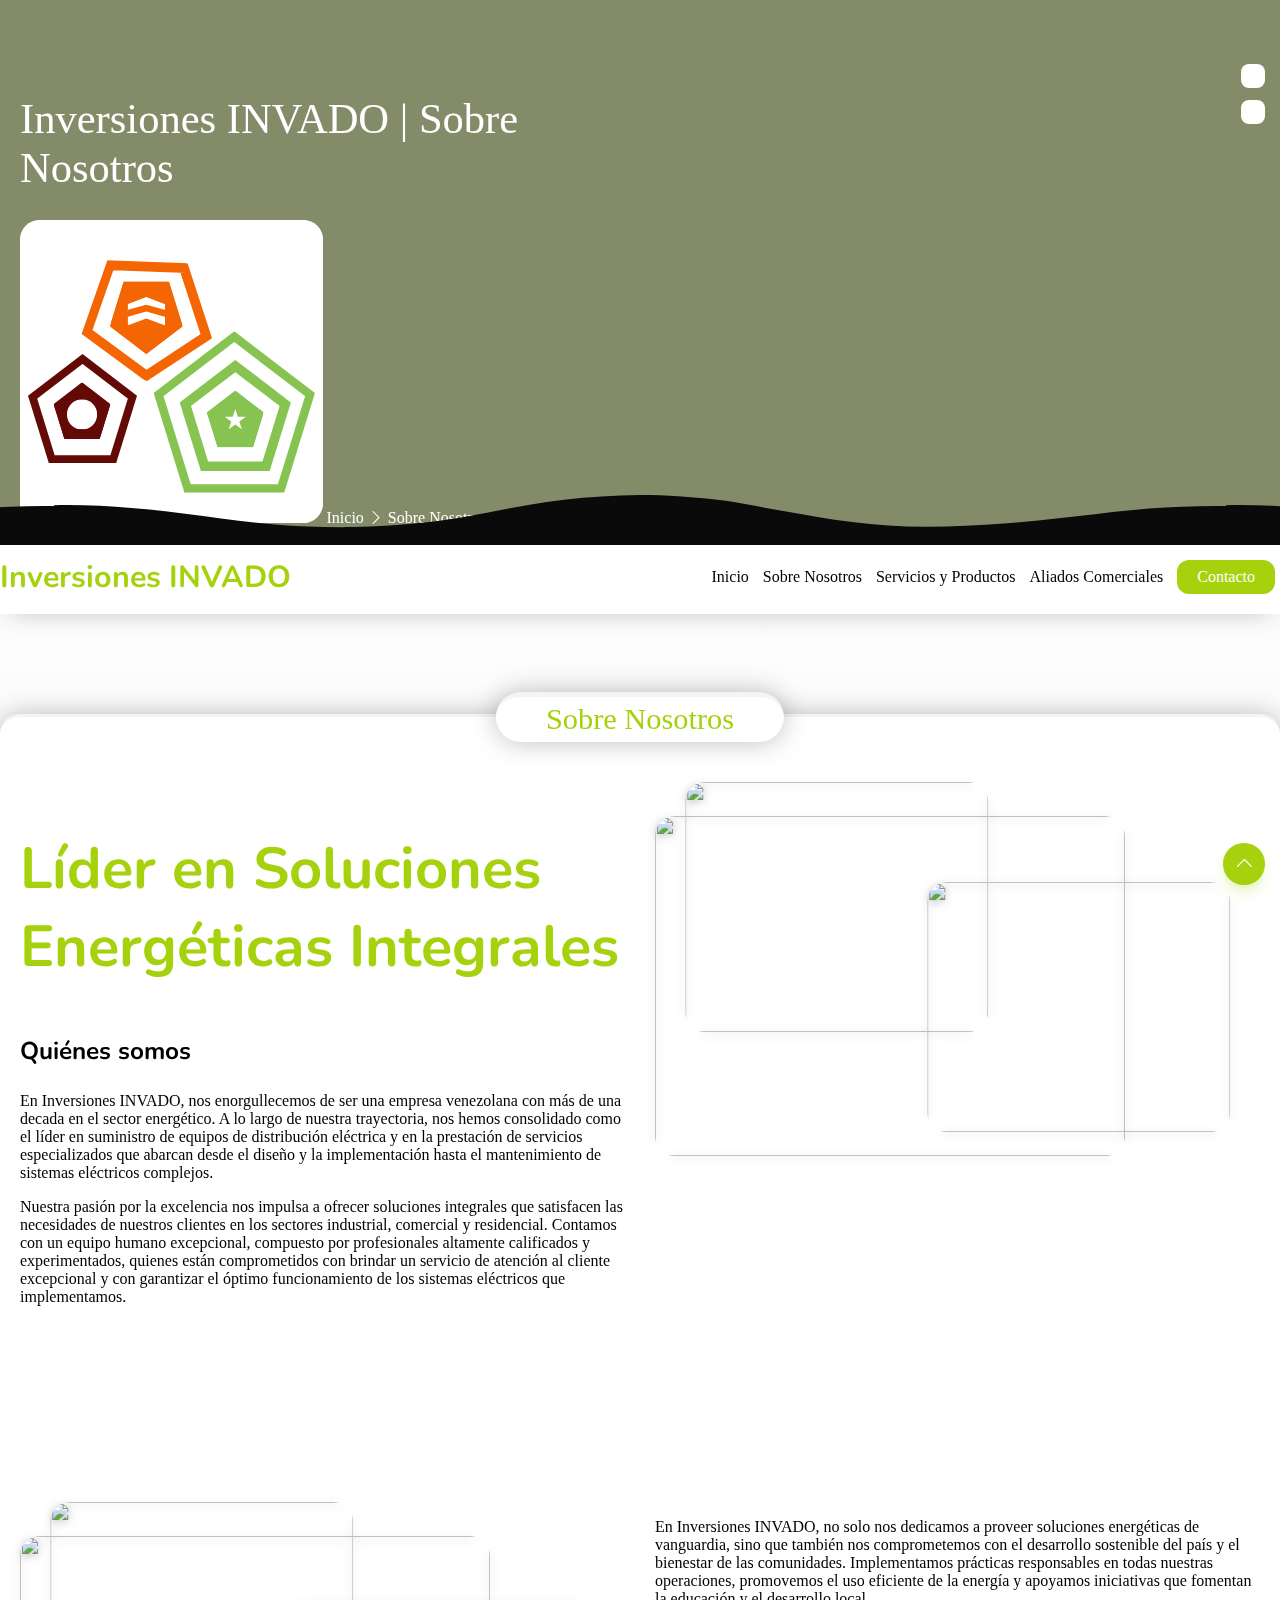
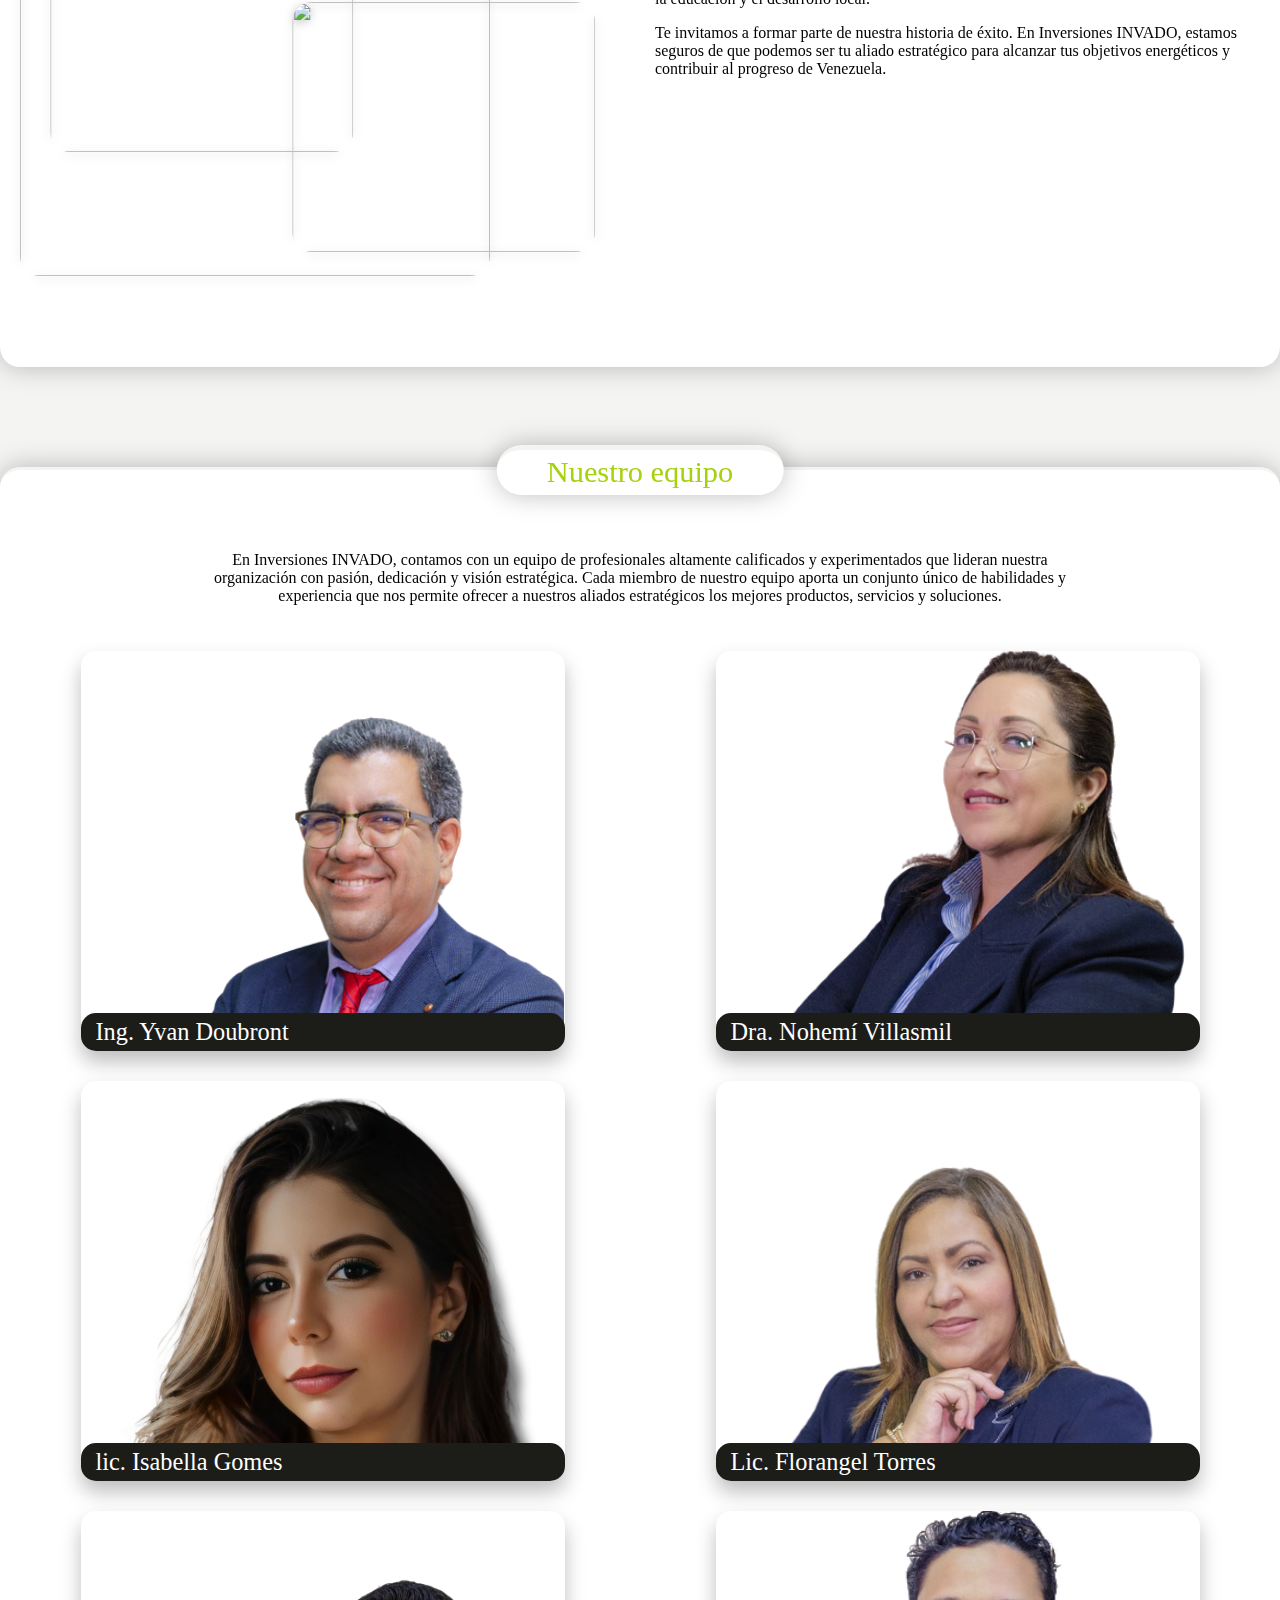
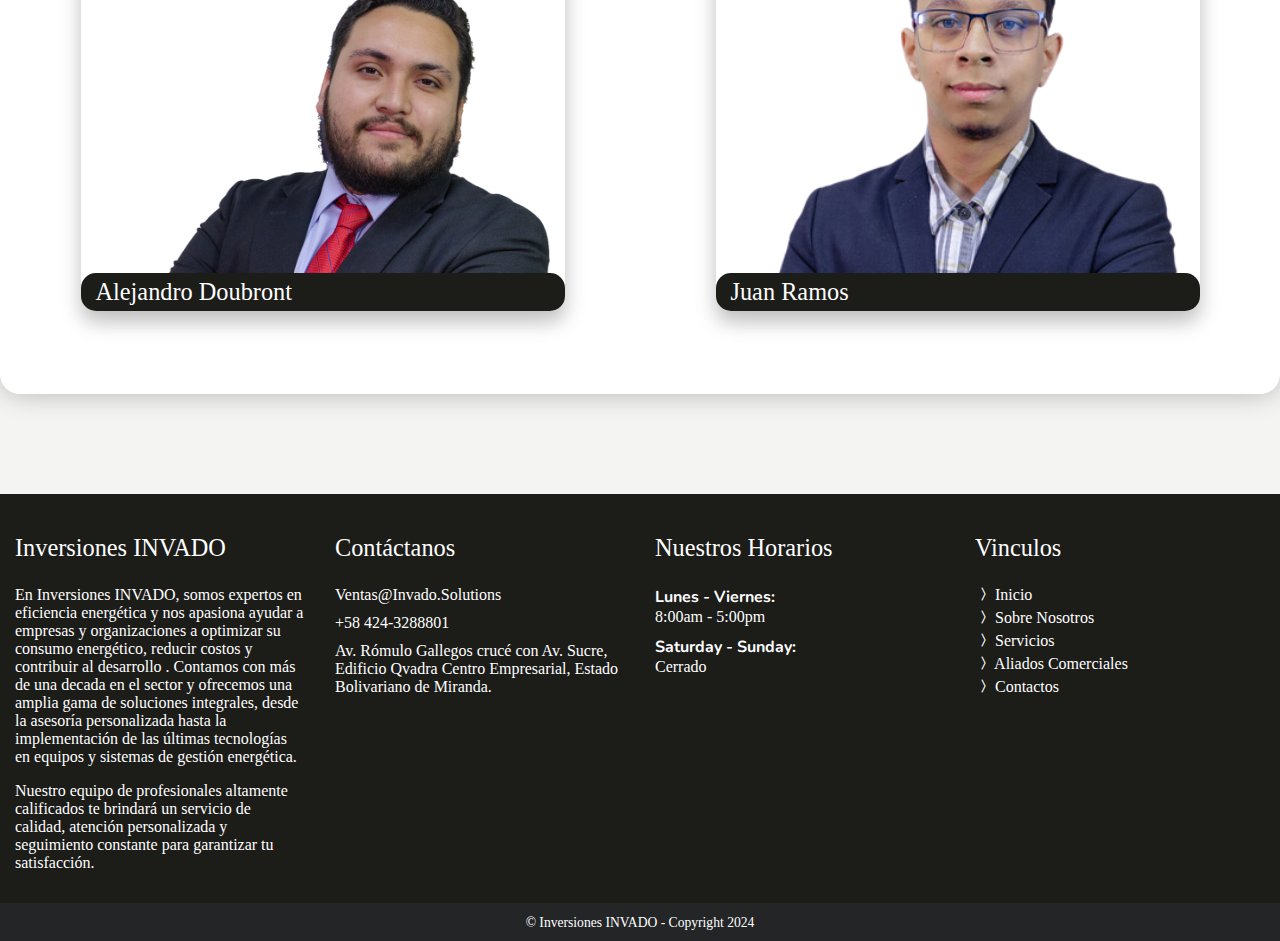
==== commit 68f87b1d: "update" ====
--- a/about.html
+++ b/about.html
@@ -3,17 +3,17 @@
 <head>
     <meta charset="UTF-8">
     <meta name="viewport" content="width=device-width, initial-scale=1.0">
-    <meta name="author" content="Johnny Alimoot C.">
+    <meta name="author" content="Juan Jose Ramos">
     <!-- DESCRIPTION OF THE PAGE -->
-    <meta name="description" content="Free corporate web template by JACode - Johnny Alimoot C">
+    <meta name="description" content="Sitio Wb de Inversiones INVADO">
     
     <!-- KEYWORDS OF THE PAGE TO HELP SEARCH ENGINE -->
     <meta name="keywords" content="HTML, CSS, Blue, Rounded, Modern, Nice">
 
-    <!-- OG IMAGE IS THE IMAGE SHOWN WHEN YOUR WEBSITE LINK IS SHARED ON SOCIAL MEDIA -->
-    <meta property="og:image" content="art/og-card.png">
-    <meta property="og:title" content="Roundazzle - Free corporate web template">
-    <meta name="twitter:card" content="summary_large_image">
+     <!-- OG IMAGE IS THE IMAGE SHOWN WHEN YOUR WEBSITE LINK IS SHARED ON SOCIAL MEDIA -->
+     <meta property="og:image" content="art/og-card.png">
+     <meta property="og:title" content="Inversiones INVADO - Inavdo Solutions">
+     <meta name="twitter:card" content="summary_large_image">
 
     <!-- THE TITLE OF THE PAGE -->
     <title>Inversiones INVADO | Sobre Nosotros</title>
@@ -29,7 +29,14 @@
     <link rel="stylesheet" href="css/layout.css">
     <link rel="stylesheet" href="css/animation.css">
     <link rel="stylesheet" href="css/style.css">
-    <link rel="icon" type="image/png" href="art/favicon.svg">
+    <!-- Favicon para diferentes navegadores -->
+    <link rel="icon" href="./art/favicon.svg" type="image/x-icon">
+    <!-- Favicon para navegadores modernos en formato PNG -->
+    <link rel="icon" href="./art/favicon.svg" type="image/png">
+    <!-- Favicon para dispositivos Apple -->
+    <link rel="apple-touch-icon" href="./art/favicon.svg">
+    <!-- Opcional: Favicon en formato SVG -->
+    <link rel="icon" href="./art/favicon.svg" type="image/svg+xml">
 </head>
 <body>
     <!-- FADE OUT ANIMATION WHEN LOADED -->
@@ -50,14 +57,23 @@
                 </div>
             </div>
             <div class="hero-socials">
-                <a href="http://www.linkedin.com/in/inversiones-invado-9b0a441b1" class="mt-a icon-link" aria-label="Follow us on facebook">
-                    <i class="bi bi-linkedin"></i>
-                </a>
-                <a href="https://www.instagram.com/inversiones_invado/?hl=es-es" class="icon-link mt-10" aria-label="Follow us on instagram">
-                    <i class="bi bi-instagram"></i>
-                </a>
-                <a href="https://wa.link/0h4ob9" class="icon-link mt-10" aria-label="Follow us on instagram">
-                    <i class="bi bi-whatsapp"></i>
+                <a href="https://www.instagram.com/inversiones_invado/?hl=es-es" class="icon-link mt-10 " aria-label="Follow us on instagram">
+                    <i class="bi  "><script src="https://cdn.lordicon.com/lordicon.js"></script>
+                        <lord-icon
+                            src="https://cdn.lordicon.com/ewswvzmw.json"
+                            trigger="hover"
+                            colors="primary:#f46503,secondary:#87c350"
+                            style="width:22px;height:22px">
+                        </lord-icon></i>
+                </a>
+                <a href="https://wa.link/xh8ti9" class="icon-link mt-10 " aria-label="Follow us on twitter">
+                    <i class="bi  "><script src="https://cdn.lordicon.com/lordicon.js"></script>
+                        <lord-icon
+                            src="https://cdn.lordicon.com/cywksamr.json"
+                            trigger="hover"
+                            colors="primary:#f46503,secondary:#87c350"
+                            style="width:22px;height:22px">
+                        </lord-icon></i>
                 </a>
                 
             </div>
@@ -135,6 +151,7 @@
             <div class="sticky-img-dual-spacer"></div>
         </section>
 
+        <!-- TEAM SECTION START -->
         <section class="contained">
             <h2 class="section-title ff-damion">Nuestro equipo</h2>
             <p class="col-wide mlmr-a ta-center">
@@ -143,7 +160,7 @@
             <div class="row flex-just-center">
                 <div class="col-balance">
                     <article class="card-team">
-                        <img src="art/team.webp" alt="">
+                        <img src="art/Team/ger2.svg" alt="">
                         <h3 class="title ff-damion">Ing. Yvan Doubront</h3>
                         <div class="info">
                             <h3 class="ff-damion">Gerencia General</h3>
@@ -155,7 +172,7 @@
                 </div>
                 <div class="col-balance">
                     <article class="card-team">
-                        <img src="art/team.webp" alt="">
+                        <img src="art/Team/ger1.svg" alt="">
                         <h3 class="title ff-damion">Dra. Nohemí Villasmil</h3>
                         <div class="info">
                             <h3 class="ff-damion">Gerente de Operaciones</h3>
@@ -167,8 +184,8 @@
                 </div>
                 <div class="col-balance">
                     <article class="card-team">
-                        <img src="art/team.webp" alt="">
-                        <h3 class="title ff-damion">Isabella Gómez</h3>
+                        <img src="art/Team/isab.svg" alt="">
+                        <h3 class="title ff-damion">lic. Isabella Gomes</h3>
                         <div class="info">
                             <h3 class="ff-damion"> Gerente de Comunicaciones</h3>
                             <p class="ta-center">
@@ -179,8 +196,8 @@
                 </div>
                 <div class="col-balance">
                     <article class="card-team">
-                        <img src="art/team.webp" alt="">
-                        <h3 class="title ff-damion">Florangel Torres</h3>
+                        <img src="art/Team/adm.svg" alt="">
+                        <h3 class="title ff-damion">Lic. Florangel Torres</h3>
                         <div class="info">
                             <h3 class="ff-damion"> Gerente Administrativo</h3>
                             <p class="ta-center">
@@ -191,12 +208,24 @@
                 </div>
                 <div class="col-balance">
                     <article class="card-team">
-                        <img src="art/team.webp" alt="">
+                        <img src="art/Team/vent.svg" alt="">
                         <h3 class="title ff-damion">Alejandro Doubront</h3>
                         <div class="info">
                             <h3 class="ff-damion">  Asesor de Ventas</h3>
                             <p class="ta-center">
                                 Alejandro tiene un profundo conocimiento de nuestros productos y servicios, y está dedicado a brindar a nuestros aliados estratégicos la mejor experiencia de compra posible.
+                            </p>
+                        </div>
+                    </article>
+                </div>
+                <div class="col-balance">
+                    <article class="card-team">
+                        <img src="art/Team/tech.svg" alt="">
+                        <h3 class="title ff-damion">Juan Ramos</h3>
+                        <div class="info">
+                            <h3 class="ff-damion">  Asistente Tecnico</h3>
+                            <p class="ta-center">
+                                Juan tiene un profundo conocimiento en tecnologia e Informatica, y está dedicado a brindar a nuestros aliados estratégicos la mejor experiencia soporte y asistencia tecnica posible.
                             </p>
                         </div>
                     </article>
@@ -204,8 +233,7 @@
             </div>
             <br>
         </section>
-    </main>
-    
+        <!-- TEAM SECTION END -->
     <!-- FOOTER START -->
     <footer class="fc-white">
         <div class="contained row flex-just-center">
@@ -224,30 +252,59 @@
 
             <!-- FOOTER QUICK CONTACT START -->
             <div class="col-quad">
-                <h3 class="ff-damion">A un Click
-                </h3>
+                <h3 class="ff-damion">Contáctanos</h3>
                 <a href="mailto:ventas@invado.solutions" class="display-block fc-white icon-link mt-10 mb-10">
-                    <i class="bi bi-envelope-fill"></i>
-                    Ventas@invado.soltions
+                    <script src="https://cdn.lordicon.com/lordicon.js"></script>
+                    <lord-icon
+                        src="https://cdn.lordicon.com/aycieyht.json"
+                        trigger="hover"
+                        colors="primary:#f46503,secondary:#87c350"
+                        style="width:30px;height:30px">
+                    </lord-icon>
+                    Ventas@Invado.Solutions
                 </a>
                 <a href="https://wa.link/0h4ob9" class="display-block fc-white icon-link mt-10 mb-10">
-                    <i class="bi bi-telephone-fill"></i>
-                    +584243288801
-                </a>
-                <a href="https://www.google.com/maps/search/Av.+R%C3%B3mulo+Gallegos+cruce+con+Av.+Sucre,+Edificio+Qvadra+Centro+Empresarial,+piso+5,+oficina+5-7.+Urb.+/@10.4974821,-66.8380058,17z/data=!3m1!4b1?hl=es&entry=ttu" class="display-block fc-white icon-link mt-10 mb-10">
-                    <i class="bi bi-geo-alt-fill"></i>
+                    <script src="https://cdn.lordicon.com/lordicon.js"></script>
+                    <lord-icon
+                        src="https://cdn.lordicon.com/bgebyztw.json"
+                        trigger="hover"
+                        colors="primary:#f46503,secondary:#87c350"
+                        style="width:30px;height:30px">
+                    </lord-icon>
+                    +58 424-3288801
+                </a>
+                <a href="https://maps.app.goo.gl/7QjY9H1jniyyai189" class="display-block fc-white icon-link mt-10 mb-10">
+                    <script src="https://cdn.lordicon.com/lordicon.js"></script>
+                    <lord-icon
+                        src="https://cdn.lordicon.com/surcxhka.json"
+                        trigger="hover"
+                        colors="primary:#f46503,secondary:#87c350"
+                        style="width:30px;height:30px">
+                    </lord-icon>
                     Av. Rómulo Gallegos crucé con Av. Sucre, Edificio Qvadra Centro Empresarial, Estado Bolivariano de Miranda. 
-
-                </a>
-                <a href="http://www.linkedin.com/in/inversiones-invado-9b0a441b1" class="display-inblock fc-white icon-link mt-20" aria-label="Follow on facebook">
-                    <i class="bi bi-linkedin"></i>
+                </a>
+                <!--<a href="http://www.linkedin.com/in/inversiones-invado-9b0a441b1" class="display-inblock fc-white icon-link mt-20" aria-label="Follow on facebook">
+                    <i class="bi bi-linkedin"></i>-->
                 </a>
                 <a href="https://www.instagram.com/inversiones_invado/?hl=es-es" class="display-inblock fc-white icon-link" aria-label="Follow on instagram">
-                    <i class="bi bi-instagram"></i>
-                </a>
-                <a href="https://wa.link/0h4ob9" class="display-inblock fc-white icon-link" aria-label="Follow on instagram">
-                    <i class="bi bi-whatsapp"></i>
-                </a>
+                    <script src="https://cdn.lordicon.com/lordicon.js"></script>
+                    <lord-icon
+                        src="https://cdn.lordicon.com/ewswvzmw.json"
+                        trigger="hover"
+                        colors="primary:#f46503,secondary:#87c350"
+                        style="width:35px;height:35px">
+                    </lord-icon>
+                </a>
+                <a href="https://wa.link/xh8ti9" class="display-inblock fc-white icon-link" aria-label="Follow on twitter">
+                    <script src="https://cdn.lordicon.com/lordicon.js"></script>
+                    <lord-icon
+                        src="https://cdn.lordicon.com/cywksamr.json"
+                        trigger="hover"
+                        colors="primary:#f46503,secondary:#87c350"
+                        style="width:35px;height:35px">
+                    </lord-icon>
+                </a>
+                
             </div>
             <!-- FOOTER QUICK CONTACT END -->
             
--- a/css/animation.css
+++ b/css/animation.css
@@ -3,10 +3,7 @@
 */
 :root{
     --slideImage1 :url('../art/servicio.jpg'); 
-    --slideImage3 :url('../art/estacion1.jpg');
-    --slideImage3 :url('../art/background.jpg');
-    --slideImage3 :url('../art/estacion2.jpg');
-    --slideImage2 :url('../art/servcio\ 2.jpg');
+    --slideImage2 :url('../art/estacion1.jpg'); 
     --slideImage3 :url('../art/estacion3.jpg');
 }
 
--- a/css/style.css
+++ b/css/style.css
@@ -1,6 +1,399 @@
 /* 
     Handcoded by JAC - Johnny Alimoot C.
 */
+
+
+/*nuevos cambios*//* Regular */
+@font-face {
+	font-family: 'Turret_Road';
+	src: url('../font/Turret_Road/TurretRoad-Regular.ttf') format('truetype');
+	font-weight: 400; /* Regular */
+	font-style: normal;
+  }
+  
+  /* Light */
+  @font-face {
+	font-family: 'Turret_Road';
+	src: url('../font/Turret_Road/TurretRoad-Light.ttf') format('truetype');
+	font-weight: 300; /* Light */
+	font-style: normal;
+  }
+  
+  /* Extra Light */
+  @font-face {
+	font-family: 'Turret_Road';
+	src: url('../font/Turret_Road/TurretRoad-ExtraLight.ttf') format('truetype');
+	font-weight: 200; /* Extra Light */
+	font-style: normal;
+  }
+  
+  /* Medium */
+  @font-face {
+	font-family: 'Turret_Road';
+	src: url('../font/Turret_Road/TurretRoad-Medium.ttf') format('truetype');
+	font-weight: 500; /* Medium */
+	font-style: normal;
+  }
+  
+  /* Bold */
+  @font-face {
+	font-family: 'Turret_Road';
+	src: url('../font/Turret_Road/TurretRoad-Bold.ttf') format('truetype');
+	font-weight: 700; /* Bold */
+	font-style: normal;
+  }
+  
+  /* Extra Bold */
+  @font-face {
+	font-family: 'Turret_Road';
+	src: url('../font/Turret_Road/TurretRoad-ExtraBold.ttf') format('truetype');
+	font-weight: 800; /* Extra Bold */
+	font-style: normal;
+  }
+
+/* Extra Bold */
+.turret-road-extrabold {
+  font-family: 'Turret_Road', sans-serif;
+  font-weight: 800; /* Extra Bold */
+  font-style: normal;
+}
+
+/* Extra Light */
+.turret-road-extralight {
+  font-family: 'Turret_Road', sans-serif;
+  font-weight: 200; /* Extra Light */
+  font-style: normal;
+}
+  /* Bold */
+.turret-road-bold {
+	font-family: 'Turret_Road', sans-serif;
+	font-weight: 700; /* Bold */
+	font-style: normal;
+  }
+  
+  /* Extra Bold */
+  .turret-road-extrabold {
+	font-family: 'Turret_Road', sans-serif;
+	font-weight: 800; /* Extra Bold */
+	font-style: normal;
+  }
+  
+  /* Extra Light */
+  .turret-road-extralight {
+	font-family: 'Turret_Road', sans-serif;
+	font-weight: 200; /* Extra Light */
+	font-style: normal;
+  }
+  
+  /* Light */
+  .turret-road-light {
+	font-family: 'Turret_Road', sans-serif;
+	font-weight: 300; /* Light */
+	font-style: normal;
+  }
+  
+  /* Medium */
+  .turret-road-medium {
+	font-family: 'Turret_Road', sans-serif;
+	font-weight: 500; /* Medium */
+	font-style: normal;
+  }
+  
+  /* Regular */
+  .turret-road-regular {
+	font-family: 'Turret_Road', sans-serif;
+	font-weight: 400; /* Regular */
+	font-style: normal;
+  }
+/* Black */
+@font-face {
+	font-family: 'Nunito';
+	src: url('../fonts/nunito/Nunito-Black.ttf') format('truetype');
+	font-weight: 900; /* Black */
+	font-style: normal;
+  }
+  
+  /* Black Italic */
+  @font-face {
+	font-family: 'Nunito';
+	src: url('../fonts/nunito/Nunito-BlackItalic.ttf') format('truetype');
+	font-weight: 900; /* Black */
+	font-style: italic;
+  }
+  
+  /* Bold */
+  @font-face {
+	font-family: 'Nunito';
+	src: url('../font/nunito/Nunito-Bold.ttf') format('truetype');
+	font-weight: 700; /* Bold */
+	font-style: normal;
+  }
+  
+  /* Bold Italic */
+  @font-face {
+	font-family: 'Nunito';
+	src: url('../font/nunito/Nunito-BoldItalic.ttf') format('truetype');
+	font-weight: 700; /* Bold */
+	font-style: italic;
+  }
+  
+  /* Extra Bold */
+  @font-face {
+	font-family: 'Nunito';
+	src: url('../font/nunito/Nunito-ExtraBold.ttf') format('truetype');
+	font-weight: 800; /* Extra Bold */
+	font-style: normal;
+  }
+  
+  /* Extra Bold Italic */
+  @font-face {
+	font-family: 'Nunito';
+	src: url('../font/nunito/Nunito-ExtraBoldItalic.ttf') format('truetype');
+	font-weight: 800; /* Extra Bold */
+	font-style: italic;
+  }
+  
+  /* Light */
+  @font-face {
+	font-family: 'Nunito';
+	src: url('../font/nunito/Nunito-Light.ttf') format('truetype');
+	font-weight: 300; /* Light */
+	font-style: normal;
+  }
+  
+  /* Extra Light */
+  @font-face {
+	font-family: 'Nunito';
+	src: url('../font/nunito/Nunito-ExtraLight.ttf') format('truetype');
+	font-weight: 200; /* Extra Light */
+	font-style: normal;
+  }
+  
+  /* Extra Light Italic */
+  @font-face {
+	font-family: 'Nunito';
+	src: url('../font/nunito/Nunito-ExtraLightItalic.ttf') format('truetype');
+	font-weight: 200; /* Extra Light */
+	font-style: italic;
+  }
+  
+  /* Italic */
+  @font-face {
+	font-family: 'Nunito';
+	src: url('../font/nunito/Nunito-Italic.ttf') format('truetype');
+	font-weight: 400; /* Regular Italic */
+	font-style: italic;
+  }
+  
+  /* Italic Variable Font Weight */
+  @font-face {
+	font-family: 'Nunito';
+	src: url('../font/nunito/Nunito-Italic-VariableFont_wght.ttf') format('truetype');
+	font-weight: 100 900; /* Variable font weights */
+	font-style: italic;
+  }
+  
+  /* Light Italic */
+  @font-face {
+	font-family: 'Nunito';
+	src: url('../font/nunito/Nunito-LightItalic.ttf') format('truetype');
+	font-weight: 300; /* Light */
+	font-style: italic;
+  }
+  
+  /* Medium */
+  @font-face {
+	font-family: 'Nunito';
+	src: url('../font/nunito/Nunito-Medium.ttf') format('truetype');
+	font-weight: 500; /* Medium */
+	font-style: normal;
+  }
+  
+  /* Medium Italic */
+  @font-face {
+	font-family: 'Nunito';
+	src: url('../font/nunito/Nunito-MediumItalic.ttf') format('truetype');
+	font-weight: 500; /* Medium */
+	font-style: italic;
+  }
+  
+  /* Regular */
+  @font-face {
+	font-family: 'Nunito';
+	src: url('../font/nunito/Nunito-Regular.ttf') format('truetype');
+	font-weight: 400; /* Regular */
+	font-style: normal;
+  }
+  
+  /* Semi Bold */
+  @font-face {
+	font-family: 'Nunito';
+	src: url('../font/nunito/Nunito-SemiBold.ttf') format('truetype');
+	font-weight: 600; /* Semi Bold */
+	font-style: normal;
+  }
+  
+  /* Semi Bold Italic */
+  @font-face {
+	font-family: 'Nunito';
+	src: url('../font/nunito/Nunito-SemiBoldItalic.ttf') format('truetype');
+	font-weight: 600; /* Semi Bold */
+	font-style: italic;
+  }
+  
+  /* Variable Font Weight */
+  @font-face {
+	font-family: 'Nunito';
+	src: url('../font/nunito/Nunito-VariableFont_wght.ttf') format('truetype');
+	font-weight: 100 900; /* Variable font weights */
+	font-style: normal;
+  }
+
+  /* Black */
+.nunito-black {
+	font-family: 'Nunito', sans-serif;
+	font-weight: 900; /* Black */
+	font-style: normal;
+  }
+  
+  /* Black Italic */
+  .nunito-black-italic {
+	font-family: 'Nunito', sans-serif;
+	font-weight: 900; /* Black */
+	font-style: italic;
+  }
+  
+  /* Bold */
+  .nunito-bold {
+	font-family: 'Nunito', sans-serif;
+	font-weight: 700; /* Bold */
+	font-style: normal;
+  }
+  
+  /* Bold Italic */
+  .nunito-bold-italic {
+	font-family: 'Nunito', sans-serif;
+	font-weight: 700; /* Bold */
+	font-style: italic;
+  }
+  
+  /* Extra Bold */
+  .nunito-extrabold {
+	font-family: 'Nunito', sans-serif;
+	font-weight: 800; /* Extra Bold */
+	font-style: normal;
+  }
+  
+  /* Extra Bold Italic */
+  .nunito-extrabold-italic {
+	font-family: 'Nunito', sans-serif;
+	font-weight: 800; /* Extra Bold */
+	font-style: italic;
+  }
+  
+  /* Light */
+  .nunito-light {
+	font-family: 'Nunito', sans-serif;
+	font-weight: 300; /* Light */
+	font-style: normal;
+  }
+  
+  /* Extra Light */
+  .nunito-extralight {
+	font-family: 'Nunito', sans-serif;
+	font-weight: 200; /* Extra Light */
+	font-style: normal;
+  }
+  
+  /* Extra Light Italic */
+  .nunito-extralight-italic {
+	font-family: 'Nunito', sans-serif;
+	font-weight: 200; /* Extra Light */
+	font-style: italic;
+  }
+  
+  /* Italic */
+  .nunito-italic {
+	font-family: 'Nunito', sans-serif;
+	font-weight: 400; /* Regular Italic */
+	font-style: italic;
+  }
+  
+  /* Italic Variable Font Weight */
+  .nunito-italic-variable {
+	font-family: 'Nunito', sans-serif;
+	font-weight: 100 900; /* Variable font weights */
+	font-style: italic;
+  }
+  
+  /* Light Italic */
+  .nunito-light-italic {
+	font-family: 'Nunito', sans-serif;
+	font-weight: 300; /* Light */
+	font-style: italic;
+  }
+  
+  /* Medium */
+  .nunito-medium {
+	font-family: 'Nunito', sans-serif;
+	font-weight: 500; /* Medium */
+	font-style: normal;
+  }
+  
+  /* Medium Italic */
+  .nunito-medium-italic {
+	font-family: 'Nunito', sans-serif;
+	font-weight: 500; /* Medium */
+	font-style: italic;
+  }
+  
+  /* Regular */
+  .nunito-regular {
+	font-family: 'Nunito', sans-serif;
+	font-weight: 400; /* Regular */
+	font-style: normal;
+  }
+  
+  /* Semi Bold */
+  .nunito-semibold {
+	font-family: 'Nunito', sans-serif;
+	font-weight: 600; /* Semi Bold */
+	font-style: normal;
+  }
+  
+  /* Semi Bold Italic */
+  .nunito-semibold-italic {
+	font-family: 'Nunito', sans-serif;
+	font-weight: 600; /* Semi Bold */
+	font-style: italic;
+  }
+  
+  /* Variable Font Weight */
+  .nunito-variable {
+	font-family: 'Nunito', sans-serif;
+	font-weight: 100 900; /* Variable font weights */
+	font-style: normal;
+  }
+
+ 
+  .newtext{
+    color: white;
+  }
+
+  .colour{
+    background-color: #0A0A0A;
+    color: #0A0A0A;
+  }
+
+
+  .colove{
+    background-color: #A6D10D
+  }
+
+  .colona{ 
+    background-color: #F4650b;
+  }
+/*nuevos cambios*/
 :root{
     --h1TextSize: 2.66em;
     --h2TextSize: 1.90em;
@@ -10,26 +403,45 @@
     --pTextSize: 1em;
     --smTextSize: 0.85em;
 
-    --shadowColor: #525f8014;
+    --shadowColor: #00000042;
     --bgWhite : #ffffff;
     --bgBlack : #232527;
 
-    --primaryColor : #87C350;
-    --primaryBgBody : #ebeef4;
-    --primaryBgFoot : #630A06;
+    --primaryColor : #a6d10d;
+    --primaryBgBody : #f4f4f2;
+    --primaryBgFoot : #1c1c19;
 
     --textWhite : #ffffff;
-    --textBlack : #212121;
-
-    --selectionBg : #F46503;
+    --textBlack : #000000;
+
+    --selectionBg : #F4650b;
     --selectionText : #eaecf4;
 
     --navHeight : 74px;
 }
 
 .favi{
-    width: 10%;
+    width: 50%;
     
+}
+.favi2{
+    width: 5%;
+    
+}
+
+.margen{
+    size-adjust: auto;
+}
+
+.carousel-horizontal {
+    overflow-x: auto;
+    overflow-y: hidden;
+    white-space: nowrap;
+    -webkit-overflow-scrolling: touch;
+}
+.carousel-item {
+    display: inline-block;
+    width: auto;
 }
 
 .gcc{
@@ -237,7 +649,7 @@
             box-shadow: 0 0 27px var(--shadowColor);
 }
 section.bg-primary-foot{
-    background-image: url('../svg/blob.svg');
+    background-image: url('../svg/blobna.svg');
     background-position: center;
     -moz-background-size: cover 100%;
       -o-background-size: cover 100%;
--- a/css/animation.css
+++ b/css/animation.css
@@ -3,10 +3,7 @@
 */
 :root{
     --slideImage1 :url('../art/servicio.jpg'); 
-    --slideImage3 :url('../art/estacion1.jpg');
-    --slideImage3 :url('../art/background.jpg');
-    --slideImage3 :url('../art/estacion2.jpg');
-    --slideImage2 :url('../art/servcio\ 2.jpg');
+    --slideImage2 :url('../art/estacion1.jpg'); 
     --slideImage3 :url('../art/estacion3.jpg');
 }
 
--- a/css/style.css
+++ b/css/style.css
@@ -1,6 +1,399 @@
 /* 
     Handcoded by JAC - Johnny Alimoot C.
 */
+
+
+/*nuevos cambios*//* Regular */
+@font-face {
+	font-family: 'Turret_Road';
+	src: url('../font/Turret_Road/TurretRoad-Regular.ttf') format('truetype');
+	font-weight: 400; /* Regular */
+	font-style: normal;
+  }
+  
+  /* Light */
+  @font-face {
+	font-family: 'Turret_Road';
+	src: url('../font/Turret_Road/TurretRoad-Light.ttf') format('truetype');
+	font-weight: 300; /* Light */
+	font-style: normal;
+  }
+  
+  /* Extra Light */
+  @font-face {
+	font-family: 'Turret_Road';
+	src: url('../font/Turret_Road/TurretRoad-ExtraLight.ttf') format('truetype');
+	font-weight: 200; /* Extra Light */
+	font-style: normal;
+  }
+  
+  /* Medium */
+  @font-face {
+	font-family: 'Turret_Road';
+	src: url('../font/Turret_Road/TurretRoad-Medium.ttf') format('truetype');
+	font-weight: 500; /* Medium */
+	font-style: normal;
+  }
+  
+  /* Bold */
+  @font-face {
+	font-family: 'Turret_Road';
+	src: url('../font/Turret_Road/TurretRoad-Bold.ttf') format('truetype');
+	font-weight: 700; /* Bold */
+	font-style: normal;
+  }
+  
+  /* Extra Bold */
+  @font-face {
+	font-family: 'Turret_Road';
+	src: url('../font/Turret_Road/TurretRoad-ExtraBold.ttf') format('truetype');
+	font-weight: 800; /* Extra Bold */
+	font-style: normal;
+  }
+
+/* Extra Bold */
+.turret-road-extrabold {
+  font-family: 'Turret_Road', sans-serif;
+  font-weight: 800; /* Extra Bold */
+  font-style: normal;
+}
+
+/* Extra Light */
+.turret-road-extralight {
+  font-family: 'Turret_Road', sans-serif;
+  font-weight: 200; /* Extra Light */
+  font-style: normal;
+}
+  /* Bold */
+.turret-road-bold {
+	font-family: 'Turret_Road', sans-serif;
+	font-weight: 700; /* Bold */
+	font-style: normal;
+  }
+  
+  /* Extra Bold */
+  .turret-road-extrabold {
+	font-family: 'Turret_Road', sans-serif;
+	font-weight: 800; /* Extra Bold */
+	font-style: normal;
+  }
+  
+  /* Extra Light */
+  .turret-road-extralight {
+	font-family: 'Turret_Road', sans-serif;
+	font-weight: 200; /* Extra Light */
+	font-style: normal;
+  }
+  
+  /* Light */
+  .turret-road-light {
+	font-family: 'Turret_Road', sans-serif;
+	font-weight: 300; /* Light */
+	font-style: normal;
+  }
+  
+  /* Medium */
+  .turret-road-medium {
+	font-family: 'Turret_Road', sans-serif;
+	font-weight: 500; /* Medium */
+	font-style: normal;
+  }
+  
+  /* Regular */
+  .turret-road-regular {
+	font-family: 'Turret_Road', sans-serif;
+	font-weight: 400; /* Regular */
+	font-style: normal;
+  }
+/* Black */
+@font-face {
+	font-family: 'Nunito';
+	src: url('../fonts/nunito/Nunito-Black.ttf') format('truetype');
+	font-weight: 900; /* Black */
+	font-style: normal;
+  }
+  
+  /* Black Italic */
+  @font-face {
+	font-family: 'Nunito';
+	src: url('../fonts/nunito/Nunito-BlackItalic.ttf') format('truetype');
+	font-weight: 900; /* Black */
+	font-style: italic;
+  }
+  
+  /* Bold */
+  @font-face {
+	font-family: 'Nunito';
+	src: url('../font/nunito/Nunito-Bold.ttf') format('truetype');
+	font-weight: 700; /* Bold */
+	font-style: normal;
+  }
+  
+  /* Bold Italic */
+  @font-face {
+	font-family: 'Nunito';
+	src: url('../font/nunito/Nunito-BoldItalic.ttf') format('truetype');
+	font-weight: 700; /* Bold */
+	font-style: italic;
+  }
+  
+  /* Extra Bold */
+  @font-face {
+	font-family: 'Nunito';
+	src: url('../font/nunito/Nunito-ExtraBold.ttf') format('truetype');
+	font-weight: 800; /* Extra Bold */
+	font-style: normal;
+  }
+  
+  /* Extra Bold Italic */
+  @font-face {
+	font-family: 'Nunito';
+	src: url('../font/nunito/Nunito-ExtraBoldItalic.ttf') format('truetype');
+	font-weight: 800; /* Extra Bold */
+	font-style: italic;
+  }
+  
+  /* Light */
+  @font-face {
+	font-family: 'Nunito';
+	src: url('../font/nunito/Nunito-Light.ttf') format('truetype');
+	font-weight: 300; /* Light */
+	font-style: normal;
+  }
+  
+  /* Extra Light */
+  @font-face {
+	font-family: 'Nunito';
+	src: url('../font/nunito/Nunito-ExtraLight.ttf') format('truetype');
+	font-weight: 200; /* Extra Light */
+	font-style: normal;
+  }
+  
+  /* Extra Light Italic */
+  @font-face {
+	font-family: 'Nunito';
+	src: url('../font/nunito/Nunito-ExtraLightItalic.ttf') format('truetype');
+	font-weight: 200; /* Extra Light */
+	font-style: italic;
+  }
+  
+  /* Italic */
+  @font-face {
+	font-family: 'Nunito';
+	src: url('../font/nunito/Nunito-Italic.ttf') format('truetype');
+	font-weight: 400; /* Regular Italic */
+	font-style: italic;
+  }
+  
+  /* Italic Variable Font Weight */
+  @font-face {
+	font-family: 'Nunito';
+	src: url('../font/nunito/Nunito-Italic-VariableFont_wght.ttf') format('truetype');
+	font-weight: 100 900; /* Variable font weights */
+	font-style: italic;
+  }
+  
+  /* Light Italic */
+  @font-face {
+	font-family: 'Nunito';
+	src: url('../font/nunito/Nunito-LightItalic.ttf') format('truetype');
+	font-weight: 300; /* Light */
+	font-style: italic;
+  }
+  
+  /* Medium */
+  @font-face {
+	font-family: 'Nunito';
+	src: url('../font/nunito/Nunito-Medium.ttf') format('truetype');
+	font-weight: 500; /* Medium */
+	font-style: normal;
+  }
+  
+  /* Medium Italic */
+  @font-face {
+	font-family: 'Nunito';
+	src: url('../font/nunito/Nunito-MediumItalic.ttf') format('truetype');
+	font-weight: 500; /* Medium */
+	font-style: italic;
+  }
+  
+  /* Regular */
+  @font-face {
+	font-family: 'Nunito';
+	src: url('../font/nunito/Nunito-Regular.ttf') format('truetype');
+	font-weight: 400; /* Regular */
+	font-style: normal;
+  }
+  
+  /* Semi Bold */
+  @font-face {
+	font-family: 'Nunito';
+	src: url('../font/nunito/Nunito-SemiBold.ttf') format('truetype');
+	font-weight: 600; /* Semi Bold */
+	font-style: normal;
+  }
+  
+  /* Semi Bold Italic */
+  @font-face {
+	font-family: 'Nunito';
+	src: url('../font/nunito/Nunito-SemiBoldItalic.ttf') format('truetype');
+	font-weight: 600; /* Semi Bold */
+	font-style: italic;
+  }
+  
+  /* Variable Font Weight */
+  @font-face {
+	font-family: 'Nunito';
+	src: url('../font/nunito/Nunito-VariableFont_wght.ttf') format('truetype');
+	font-weight: 100 900; /* Variable font weights */
+	font-style: normal;
+  }
+
+  /* Black */
+.nunito-black {
+	font-family: 'Nunito', sans-serif;
+	font-weight: 900; /* Black */
+	font-style: normal;
+  }
+  
+  /* Black Italic */
+  .nunito-black-italic {
+	font-family: 'Nunito', sans-serif;
+	font-weight: 900; /* Black */
+	font-style: italic;
+  }
+  
+  /* Bold */
+  .nunito-bold {
+	font-family: 'Nunito', sans-serif;
+	font-weight: 700; /* Bold */
+	font-style: normal;
+  }
+  
+  /* Bold Italic */
+  .nunito-bold-italic {
+	font-family: 'Nunito', sans-serif;
+	font-weight: 700; /* Bold */
+	font-style: italic;
+  }
+  
+  /* Extra Bold */
+  .nunito-extrabold {
+	font-family: 'Nunito', sans-serif;
+	font-weight: 800; /* Extra Bold */
+	font-style: normal;
+  }
+  
+  /* Extra Bold Italic */
+  .nunito-extrabold-italic {
+	font-family: 'Nunito', sans-serif;
+	font-weight: 800; /* Extra Bold */
+	font-style: italic;
+  }
+  
+  /* Light */
+  .nunito-light {
+	font-family: 'Nunito', sans-serif;
+	font-weight: 300; /* Light */
+	font-style: normal;
+  }
+  
+  /* Extra Light */
+  .nunito-extralight {
+	font-family: 'Nunito', sans-serif;
+	font-weight: 200; /* Extra Light */
+	font-style: normal;
+  }
+  
+  /* Extra Light Italic */
+  .nunito-extralight-italic {
+	font-family: 'Nunito', sans-serif;
+	font-weight: 200; /* Extra Light */
+	font-style: italic;
+  }
+  
+  /* Italic */
+  .nunito-italic {
+	font-family: 'Nunito', sans-serif;
+	font-weight: 400; /* Regular Italic */
+	font-style: italic;
+  }
+  
+  /* Italic Variable Font Weight */
+  .nunito-italic-variable {
+	font-family: 'Nunito', sans-serif;
+	font-weight: 100 900; /* Variable font weights */
+	font-style: italic;
+  }
+  
+  /* Light Italic */
+  .nunito-light-italic {
+	font-family: 'Nunito', sans-serif;
+	font-weight: 300; /* Light */
+	font-style: italic;
+  }
+  
+  /* Medium */
+  .nunito-medium {
+	font-family: 'Nunito', sans-serif;
+	font-weight: 500; /* Medium */
+	font-style: normal;
+  }
+  
+  /* Medium Italic */
+  .nunito-medium-italic {
+	font-family: 'Nunito', sans-serif;
+	font-weight: 500; /* Medium */
+	font-style: italic;
+  }
+  
+  /* Regular */
+  .nunito-regular {
+	font-family: 'Nunito', sans-serif;
+	font-weight: 400; /* Regular */
+	font-style: normal;
+  }
+  
+  /* Semi Bold */
+  .nunito-semibold {
+	font-family: 'Nunito', sans-serif;
+	font-weight: 600; /* Semi Bold */
+	font-style: normal;
+  }
+  
+  /* Semi Bold Italic */
+  .nunito-semibold-italic {
+	font-family: 'Nunito', sans-serif;
+	font-weight: 600; /* Semi Bold */
+	font-style: italic;
+  }
+  
+  /* Variable Font Weight */
+  .nunito-variable {
+	font-family: 'Nunito', sans-serif;
+	font-weight: 100 900; /* Variable font weights */
+	font-style: normal;
+  }
+
+ 
+  .newtext{
+    color: white;
+  }
+
+  .colour{
+    background-color: #0A0A0A;
+    color: #0A0A0A;
+  }
+
+
+  .colove{
+    background-color: #A6D10D
+  }
+
+  .colona{ 
+    background-color: #F4650b;
+  }
+/*nuevos cambios*/
 :root{
     --h1TextSize: 2.66em;
     --h2TextSize: 1.90em;
@@ -10,26 +403,45 @@
     --pTextSize: 1em;
     --smTextSize: 0.85em;
 
-    --shadowColor: #525f8014;
+    --shadowColor: #00000042;
     --bgWhite : #ffffff;
     --bgBlack : #232527;
 
-    --primaryColor : #87C350;
-    --primaryBgBody : #ebeef4;
-    --primaryBgFoot : #630A06;
+    --primaryColor : #a6d10d;
+    --primaryBgBody : #f4f4f2;
+    --primaryBgFoot : #1c1c19;
 
     --textWhite : #ffffff;
-    --textBlack : #212121;
-
-    --selectionBg : #F46503;
+    --textBlack : #000000;
+
+    --selectionBg : #F4650b;
     --selectionText : #eaecf4;
 
     --navHeight : 74px;
 }
 
 .favi{
-    width: 10%;
+    width: 50%;
     
+}
+.favi2{
+    width: 5%;
+    
+}
+
+.margen{
+    size-adjust: auto;
+}
+
+.carousel-horizontal {
+    overflow-x: auto;
+    overflow-y: hidden;
+    white-space: nowrap;
+    -webkit-overflow-scrolling: touch;
+}
+.carousel-item {
+    display: inline-block;
+    width: auto;
 }
 
 .gcc{
@@ -237,7 +649,7 @@
             box-shadow: 0 0 27px var(--shadowColor);
 }
 section.bg-primary-foot{
-    background-image: url('../svg/blob.svg');
+    background-image: url('../svg/blobna.svg');
     background-position: center;
     -moz-background-size: cover 100%;
       -o-background-size: cover 100%;
